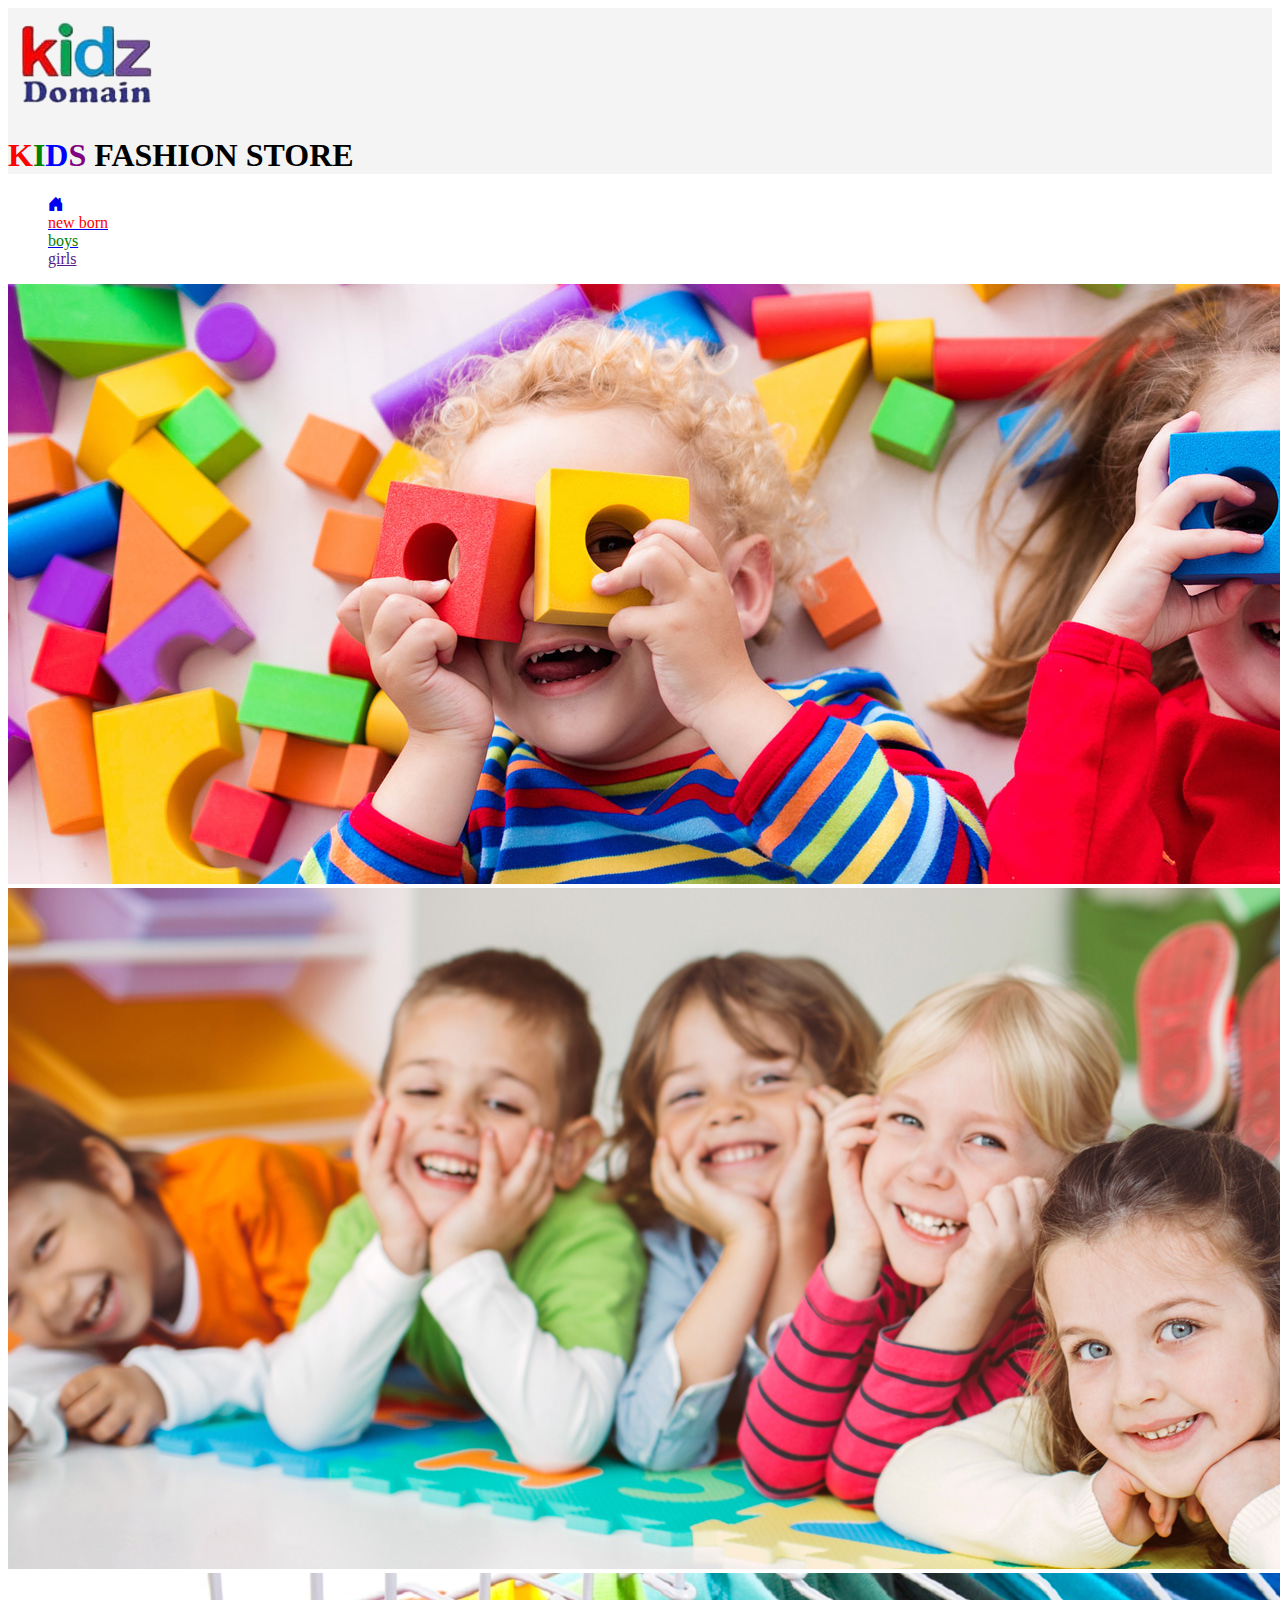
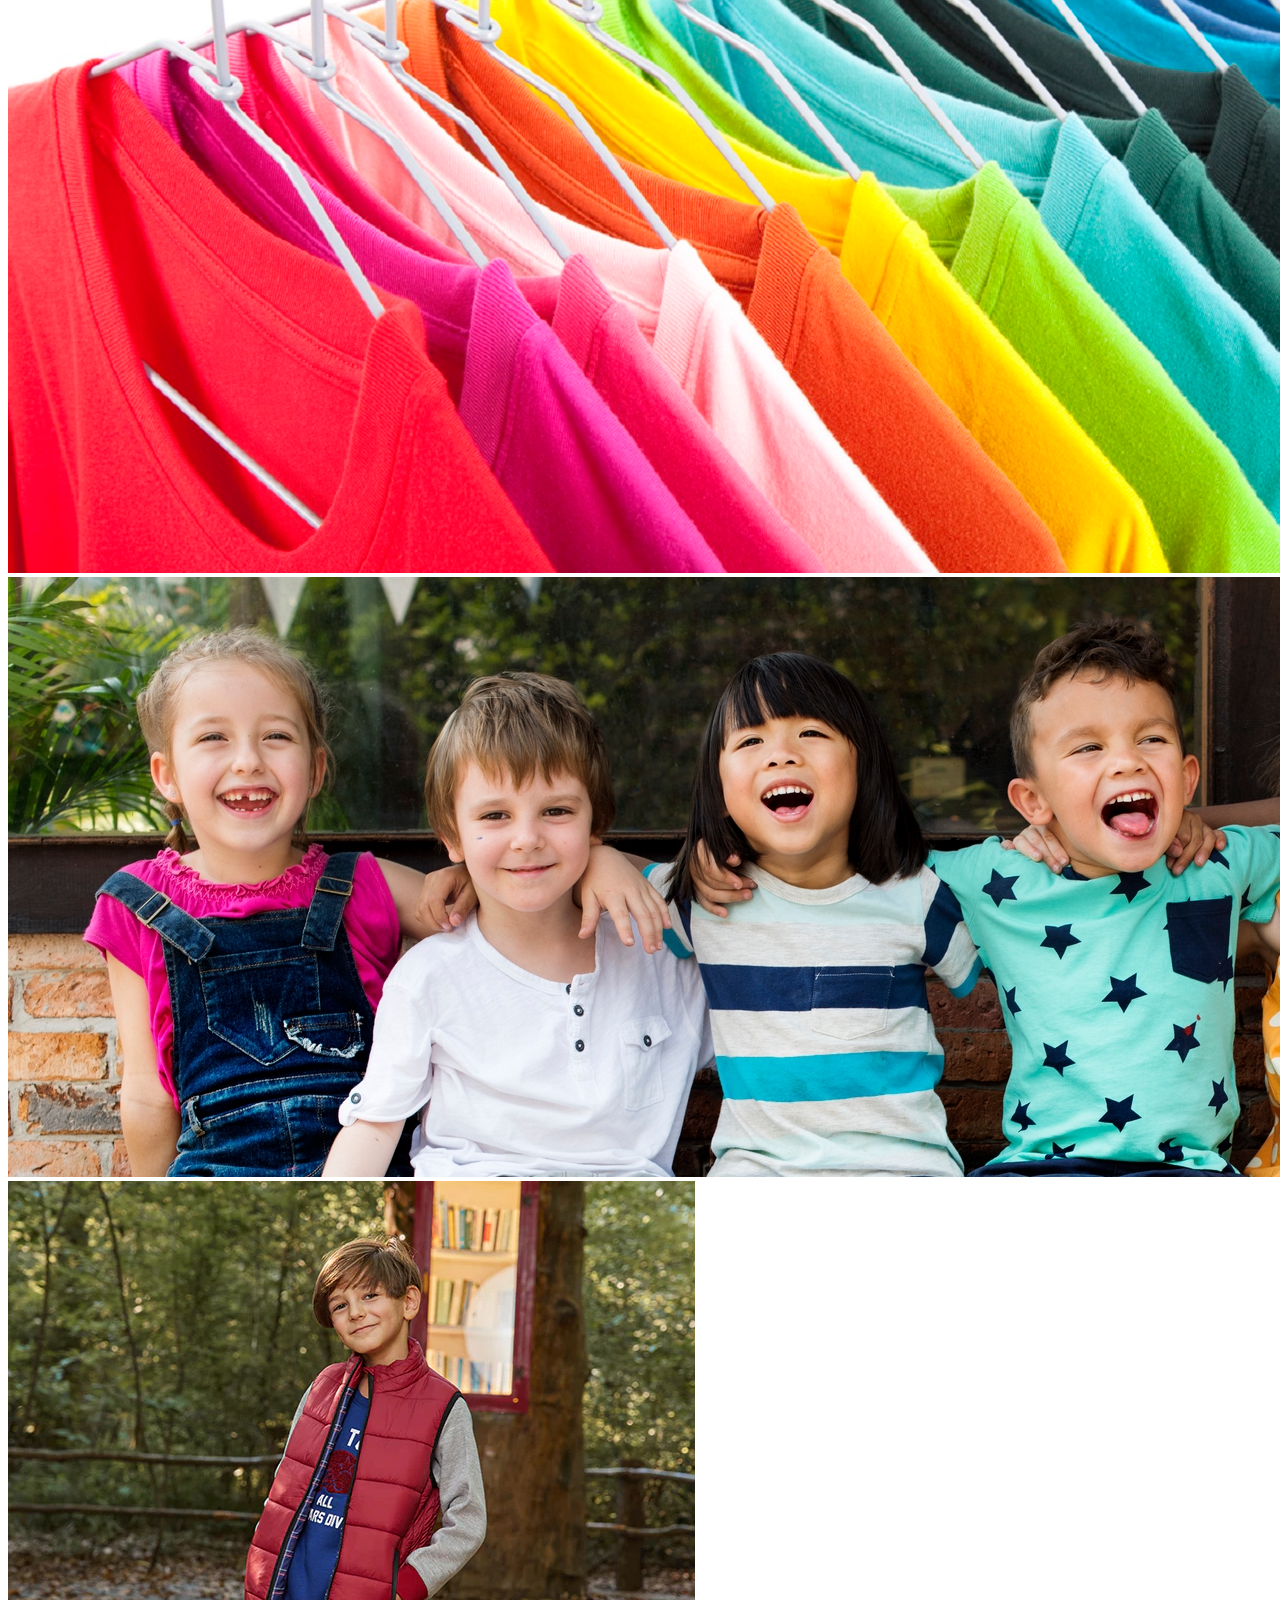
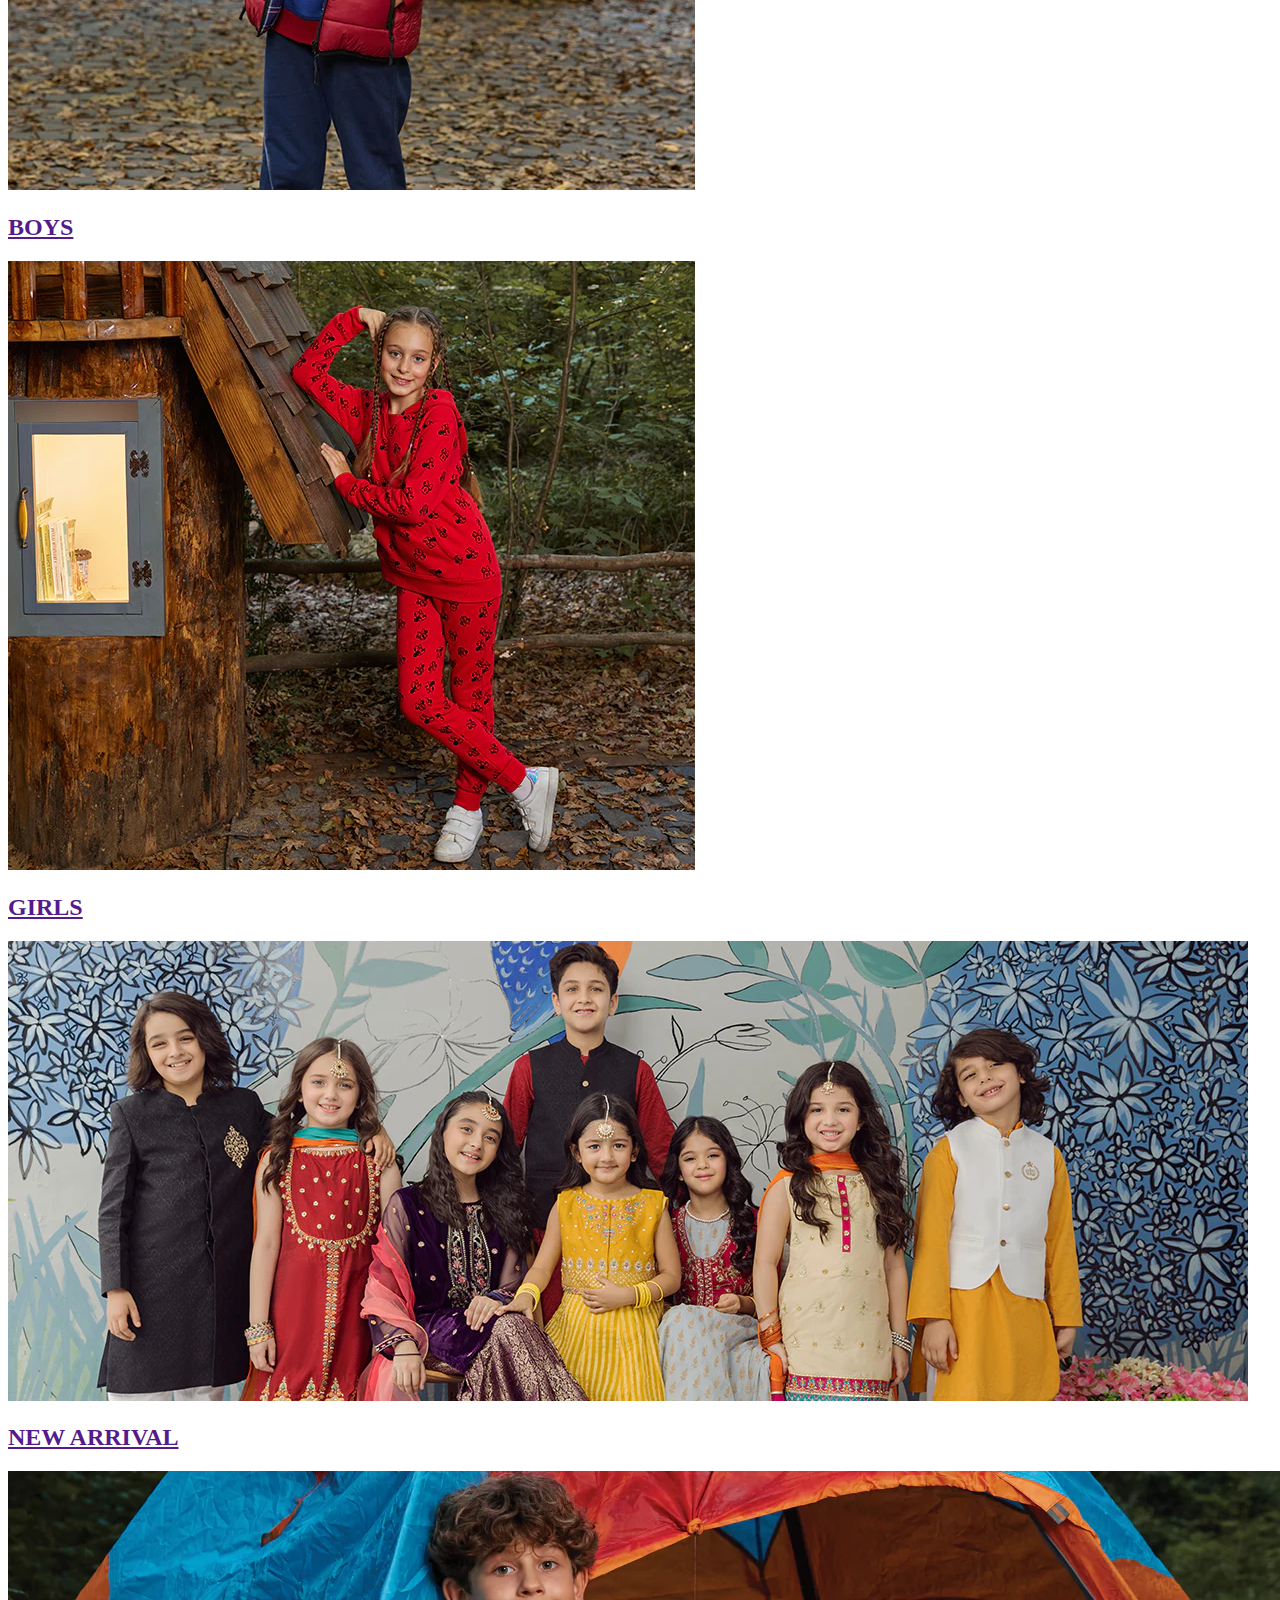
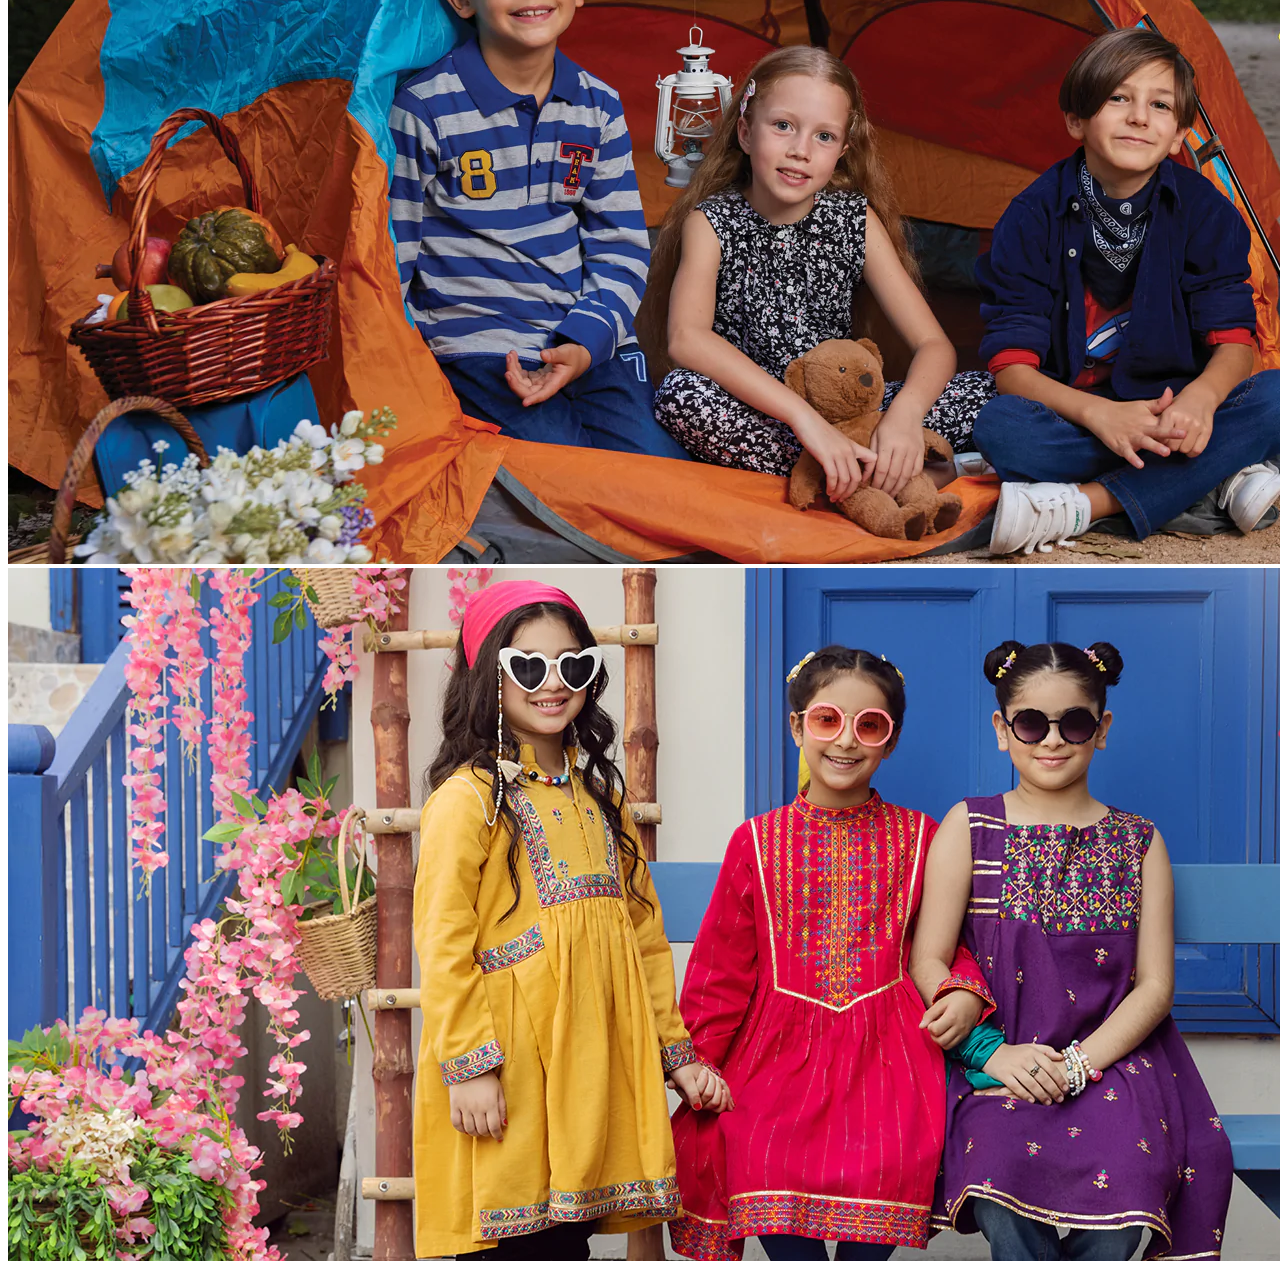
==== index.html @ cd7d347b "boys sec" ====
<!doctype html>
<html lang="en">
  <head>
    <meta charset="utf-8">
    <meta name="viewport" content="width=device-width, initial-scale=1">
    <link href="https://cdn.jsdelivr.net/npm/bootstrap@5.0.2/dist/css/bootstrap.min.css" rel="stylesheet" integrity="sha384-EVSTQN3/azprG1Anm3QDgpJLIm9Nao0Yz1ztcQTwFspd3yD65VohhpuuCOmLASjC" crossorigin="anonymous">
    <link rel="stylesheet" href="https://cdn.jsdelivr.net/npm/bootstrap-icons@1.9.1/font/bootstrap-icons.css">
    <link rel="stylesheet" href="./styles.css">
  </head>
  <body>
    <div class="site-wrapper">
        <div class="header">
            <div class="top-nav-bar">
                <div class="top-primary-nav d-flex align-items-center ps-2">
                    <div class="inner-nav-left w-50">
                        <img src="./img/kids domain.png" alt="">
                    </div> <!-- /.inner-nav-left -->
                    <div class="inner-nav-right w-50">
                       <h1 class="fw-bolder font-monospace text-end pe-3 d-none d-md-block"> <span style="color:red ;">K</span><span style="color:green ;">I</span><span style="color:blue;">D</span><span style="color:purple ;">S</span>      FASHION STORE</h1>
                    </div> <!-- /.inner-nav-right -->
                  </div> <!-- /.top-primary-nav -->  
            <div class="top-secondary-nav">
                <ul class="d-flex m-0 p-3 justify-content-center">
                   <li class="m-1 ps-3 text-uppercase"><a class="text-decoration-none fw-bolder fs-5" href="./index.html"> <i class="bi bi-house-door-fill text-dark"></i> </a></li>
                    <li class="m-1 ps-3 text-uppercase"><a class="text-decoration-none fw-bolder fs-5" href="./new born.html"><span style="color:red ;">new born</span></a></li>
                    <li class="m-1 ps-3 text-uppercase"><a class="text-decoration-none fw-bolder fs-5"href="./boys.html"><span style="color:green ;">boys</span></a></li>
                    <li class="m-1 ps-3 text-uppercase"><a class="text-decoration-none fw-bolder fs-5" href="">girls</a></li>
                </ul>
            </div> <!-- /.top-secondary-nav -->
        </div> <!-- /.top-nav-bar -->
        </div> <!-- /.header -->
        <main class="main">
            <section class="main-carousel-wrapper">
                <div id="carouselExampleIndicators" class="carousel slide" data-bs-ride="carousel">
                    <div class="carousel-inner">
                      <div class="carousel-item active">
                        <img src="./img/carousel img-4jpg.jpg" class="d-block w-100" alt="...">
                      </div>
                      <div class="carousel-item">
                        <img src="./img/carousel img-2.jpg" class="d-block w-100" alt="...">
                      </div>
                      <div class="carousel-item">
                        <img src="./img/carousel img-3.jpg" class="d-block w-100" alt="...">
                      </div>
                      <div class="carousel-item">
                        <img src="./img/carousel img-1.jpg" class="d-block w-100" alt="...">
                      </div>
                    </div>
                  </div>
            </section>  <!-- /.main-carousel-wrapper -->
            <section class="boys-girls">
                <div class="container">
                    <div class="row">
                        <div class="col-md-6 mt-4">
                            <a href="">
                                <div id="carouselExampleCaptions" class="carousel slide" data-bs-ride="carousel">
                                    <div class="carousel-inner">
                                      <div class="carousel-item active">
                                        <img src="./img/boy-main-model.webp" class="d-block w-100" alt="...">
                                        <div class="carousel-caption">
                                          <h2 class="fw-bolder">BOYS</h2>
                                          <p></p>
                                        </div>
                                      </div>
                                    </div>
                                  </div>
                            </a>
                        </div> <!-- /.col-md-6 -->
                        <div class="col-md-6 mt-4">
                            <a href="">
                                <div id="carouselExampleCaptions" class="carousel slide" data-bs-ride="carousel">
                                    <div class="carousel-inner">
                                      <div class="carousel-item active">
                                        <img src="./img/girl-main-model.webp" class="d-block w-100" alt="...">
                                        <div class="carousel-caption">
                                          <h2 class="fw-bolder">GIRLS</h2>
                                          <p></p>
                                        </div>
                                      </div>
                                    </div>
                                  </div>
                            </a>
                        </div> <!-- /.col-md-6 -->
                    </div> <!-- /.row -->
                </div> <!-- /.container -->
            </section> <!-- /.boys-girls -->
            <section class="new-arrival mt-4">
                <div class="container">
                    <a href="">
                        <div id="carouselExampleCaptions" class="carousel slide" data-bs-ride="carousel">
                            <div class="carousel-inner">
                              <div class="carousel-item active">
                                <img src="./img/new-arrival-main.webp" class="d-block w-100" alt="...">
                                <div class="carousel-caption ">
                                    <h2 class="fw-bolder">NEW ARRIVAL</h2>
                                  <p></p>
                                </div>
                              </div>
                              </div>
                            </div>
                          </div>
                    </a>
                </div><!-- /.container -->
            </section><!-- /.new-arrival -->
            <secction class="end-carousel">
                <div id="carouselExampleCaptions" class="carousel slide" data-bs-ride="carousel">
                    <div class="carousel-inner mt-4">
                      <div class="carousel-item active">
                        <img src="./img/carousel  img-4.webp" class="d-block w-100" alt="...">
                        <div class="carousel-caption d-none d-md-block">
                        </div>
                      </div>
                      <div class="carousel-item">
                        <img src="./img/carousel  img-5.webp" class="d-block w-100" alt="...">
                        <div class="carousel-caption d-none d-md-block">
                        </div>
                      </div>
                      </div>
                    </div>
                  </div>
            </secction><!-- /.end-carousel -->
        </main><!-- /.main -->
        <footer class="footer bg-secondary">
            <div class="container">
                <div class="row">
                    <div class="col-md-3">
                        
                    </div> <!-- /.col-md-3 -->

                </div> <!-- /.row -->
            </div> <!-- /.container -->
        </footer> <!-- /.footer -->
    </div><!-- /.site-wrapper -->
    <script src="https://cdn.jsdelivr.net/npm/bootstrap@5.0.2/dist/js/bootstrap.bundle.min.js" integrity="sha384-MrcW6ZMFYlzcLA8Nl+NtUVF0sA7MsXsP1UyJoMp4YLEuNSfAP+JcXn/tWtIaxVXM" crossorigin="anonymous"></script>
  </body>
</html>
---- styles.css ----
.top-nav-bar  .top-primary-nav{
    background-color: rgba(128, 128, 128, 0.089);
}
.top-nav-bar .top-secondary-nav ul {
   list-style-type: none;
}
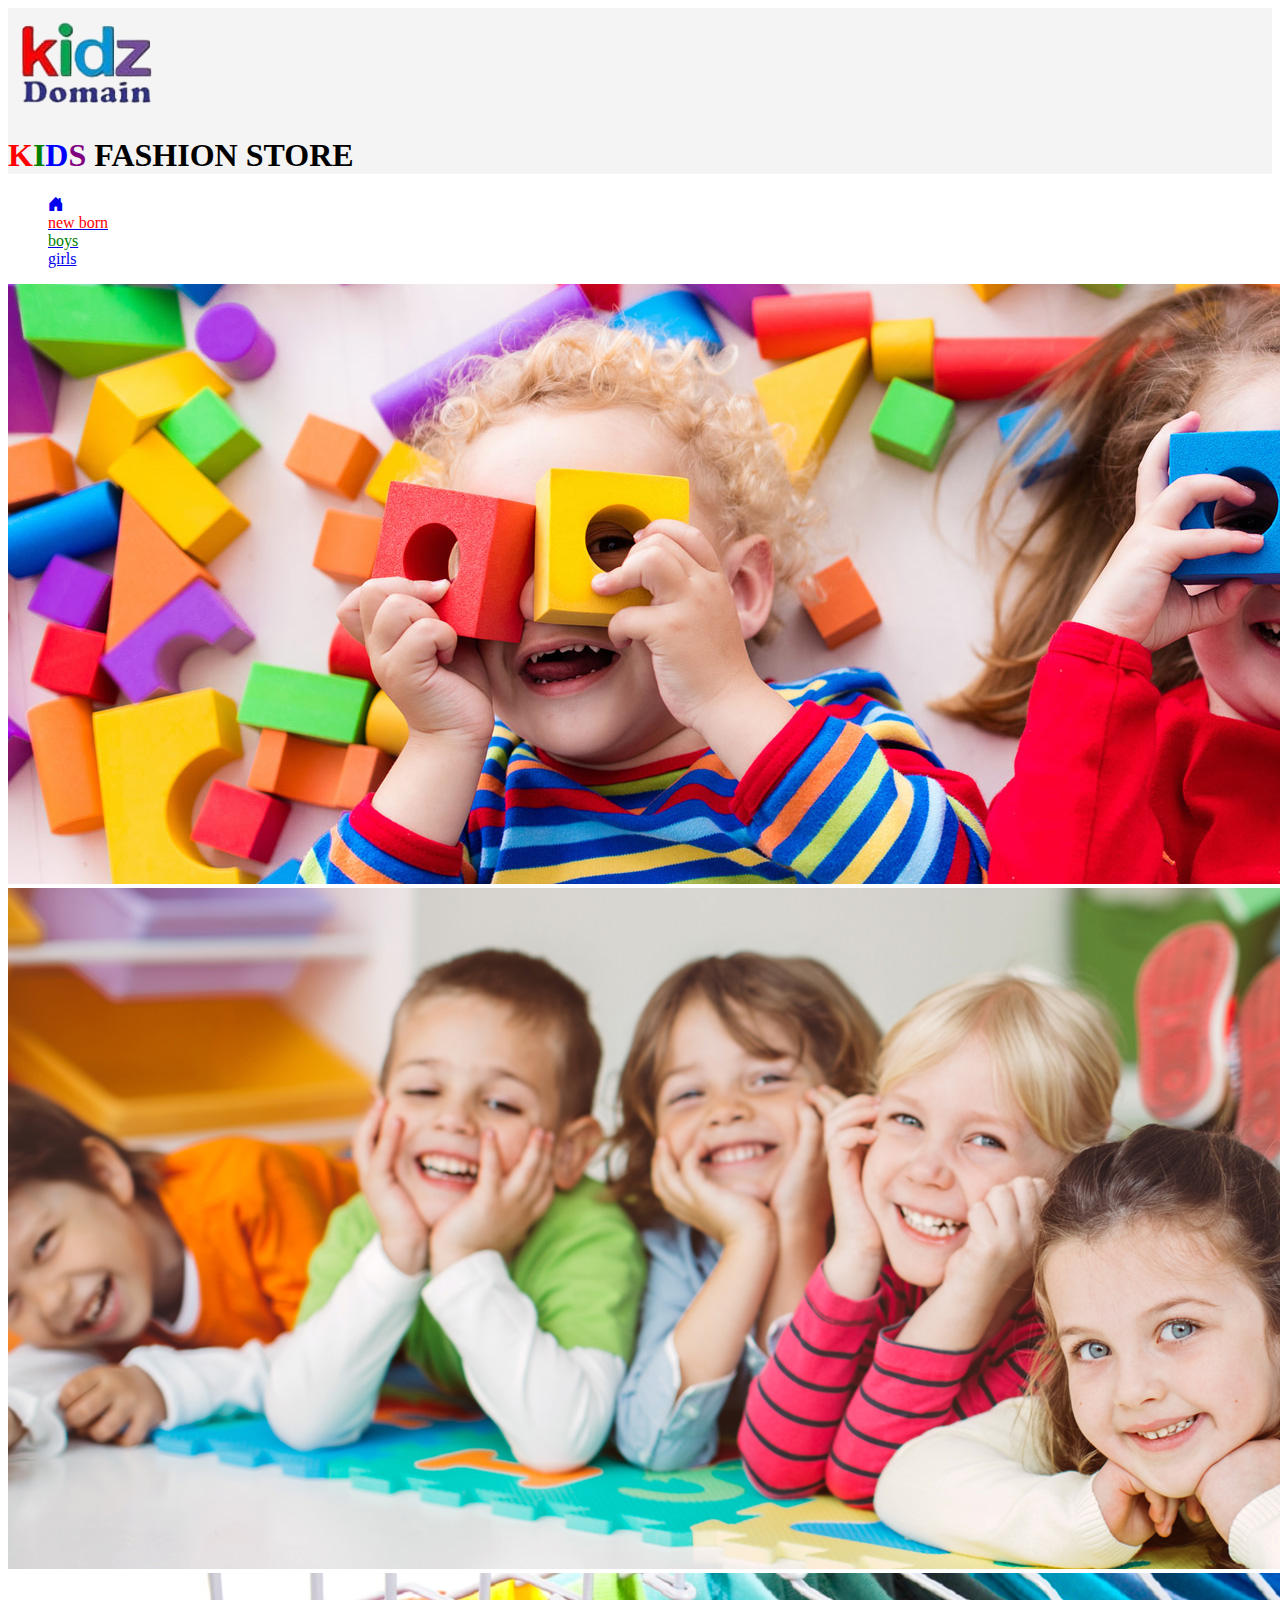
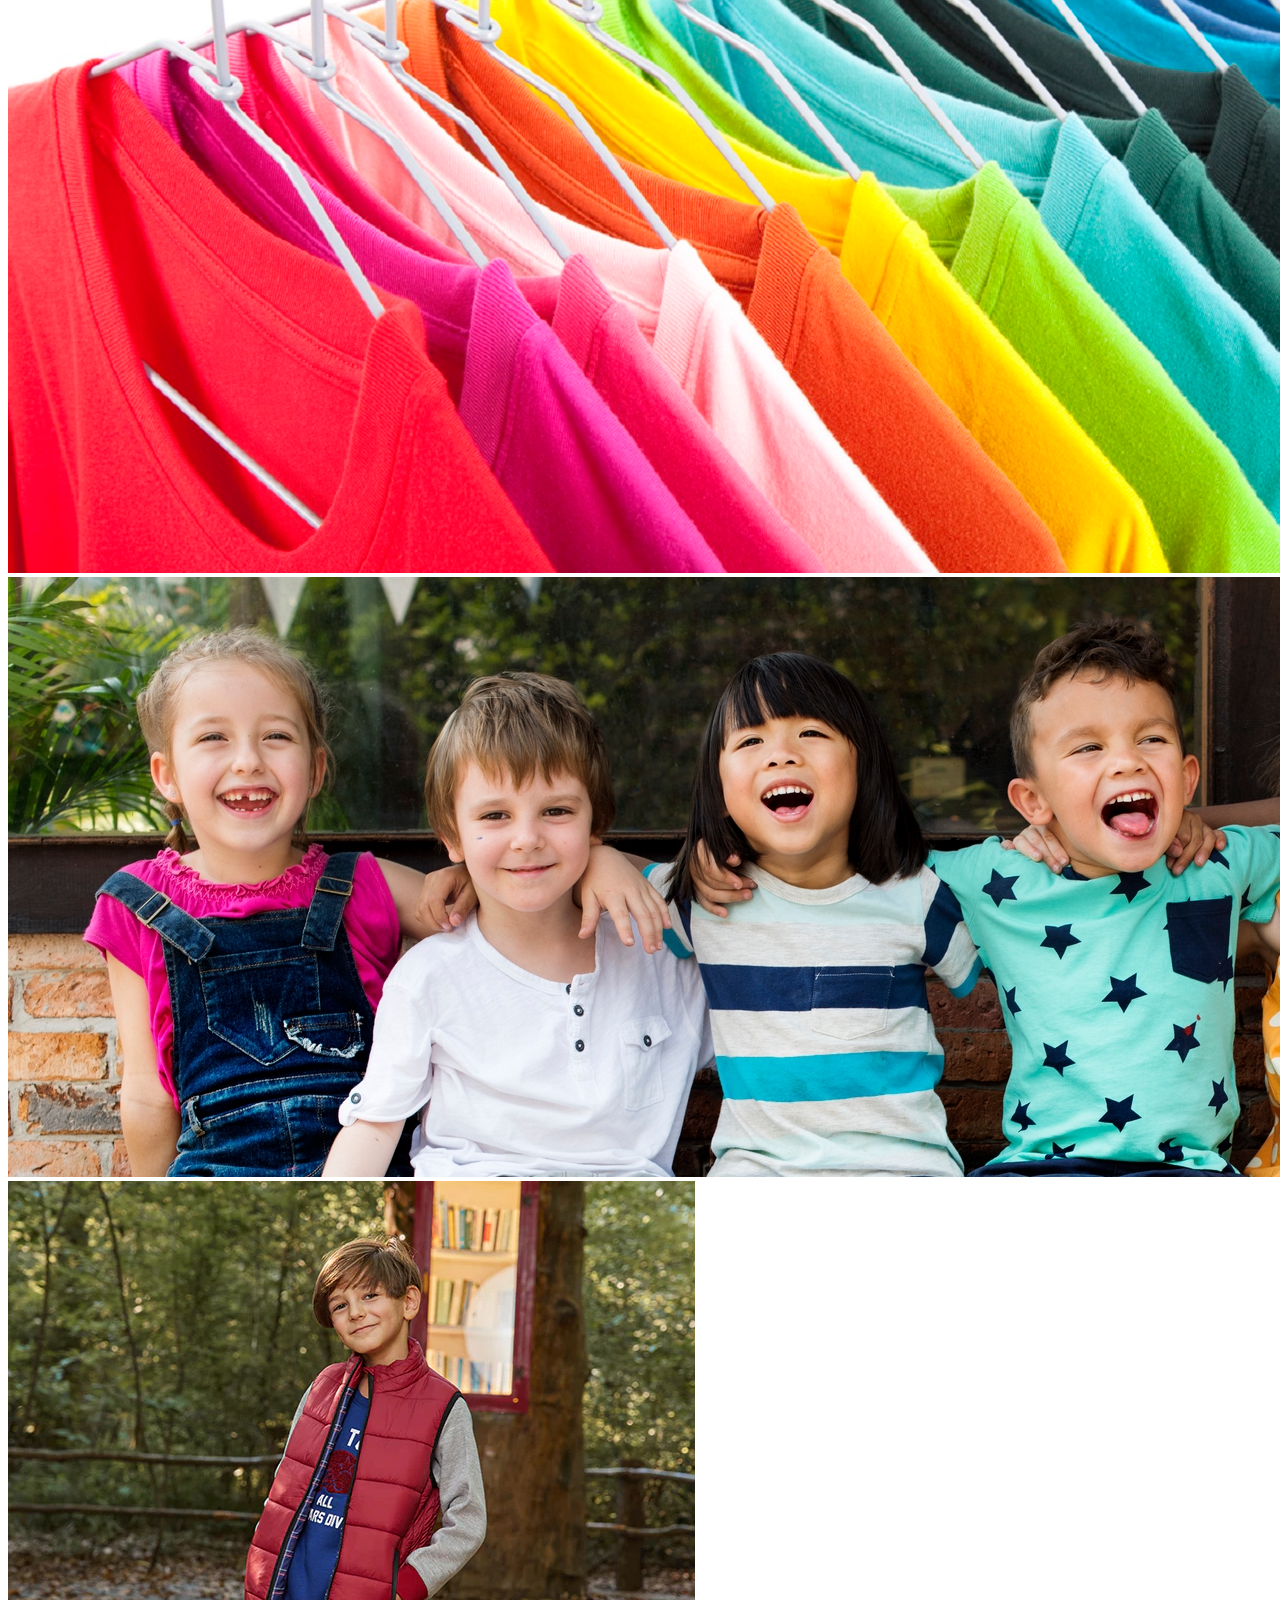
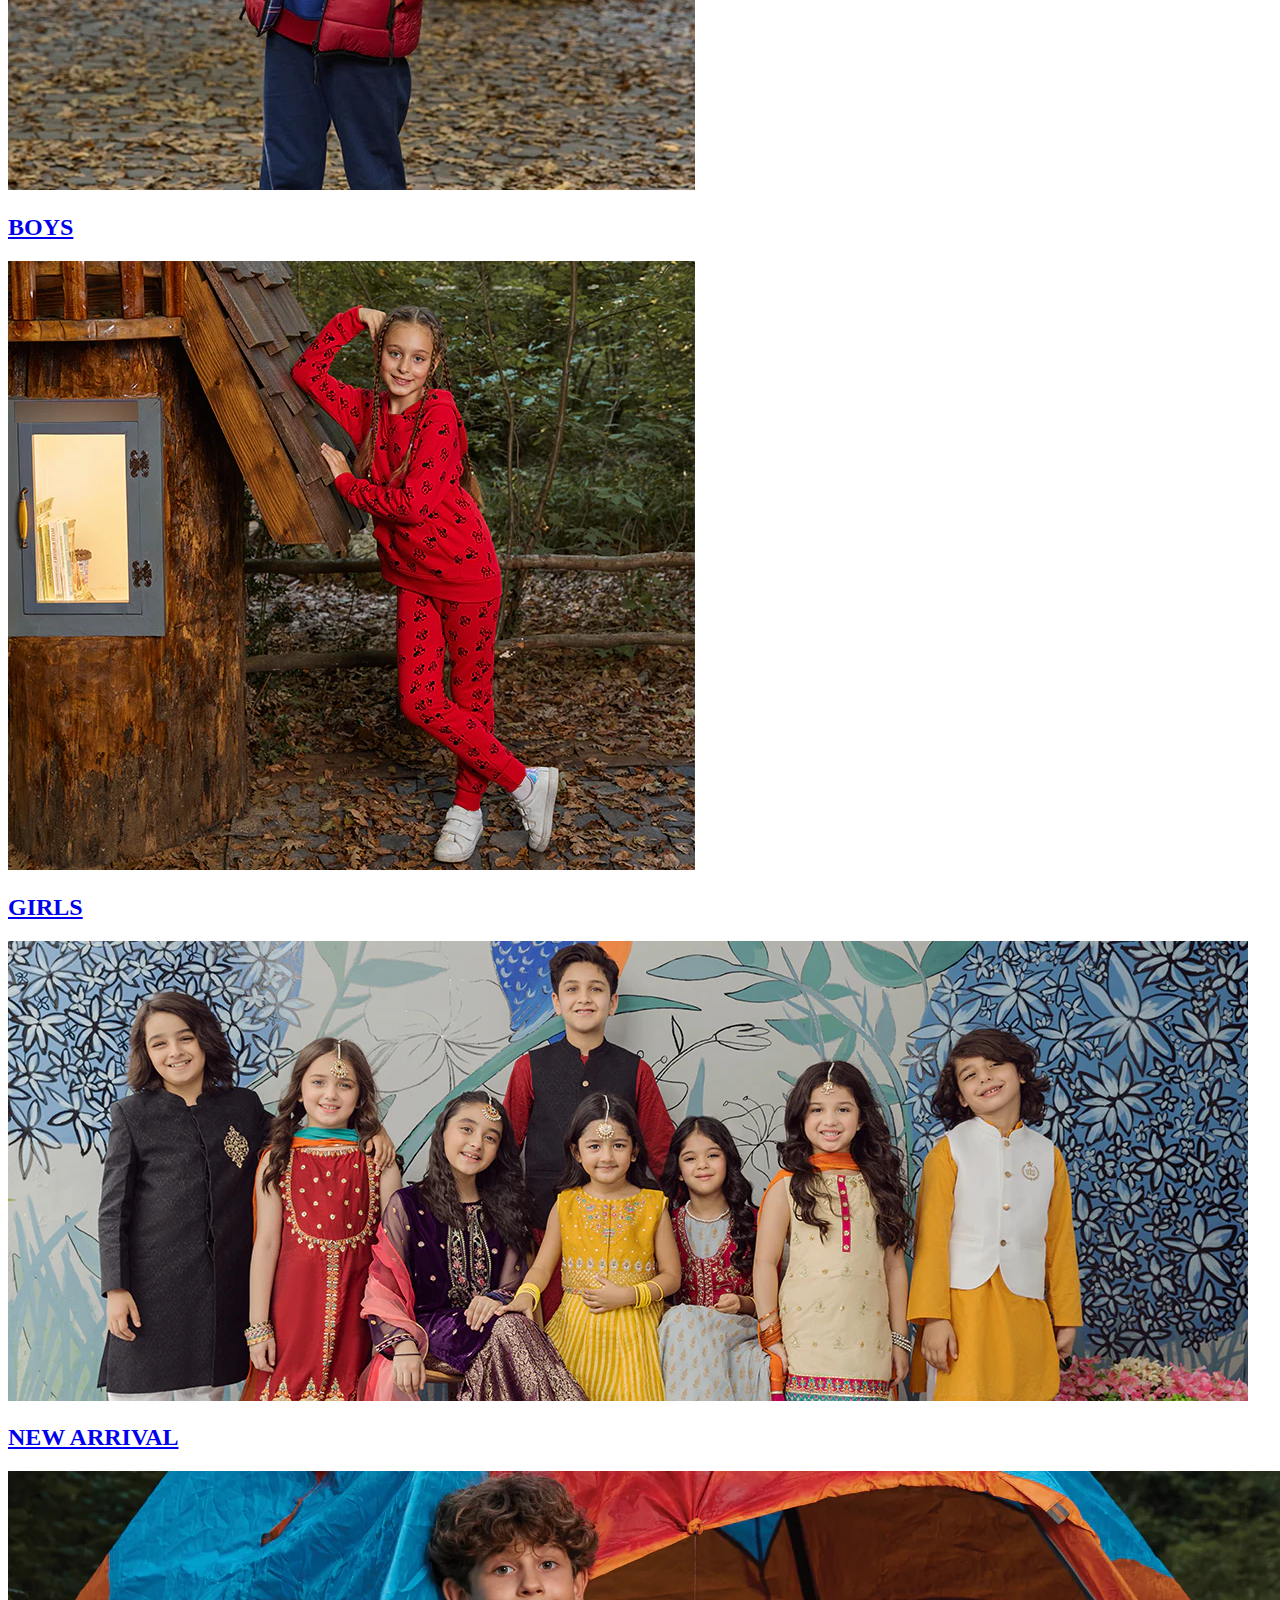
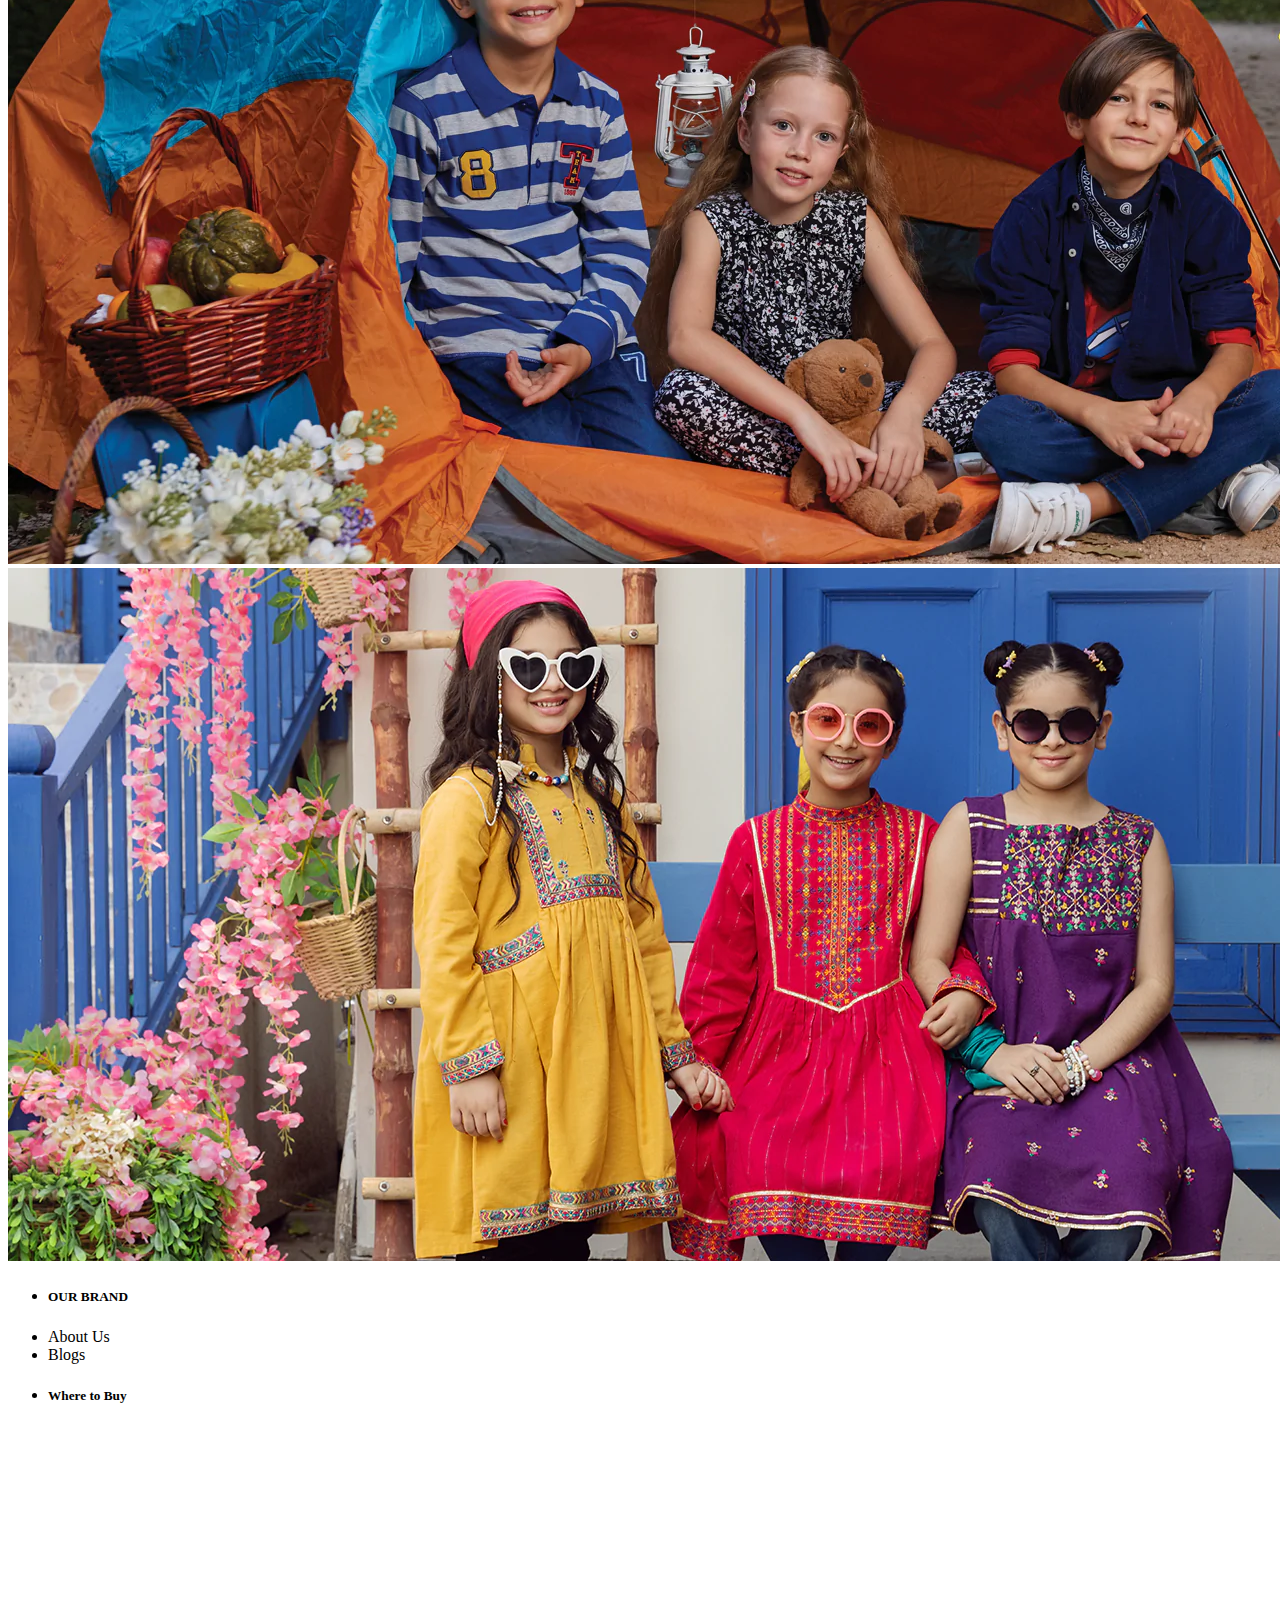
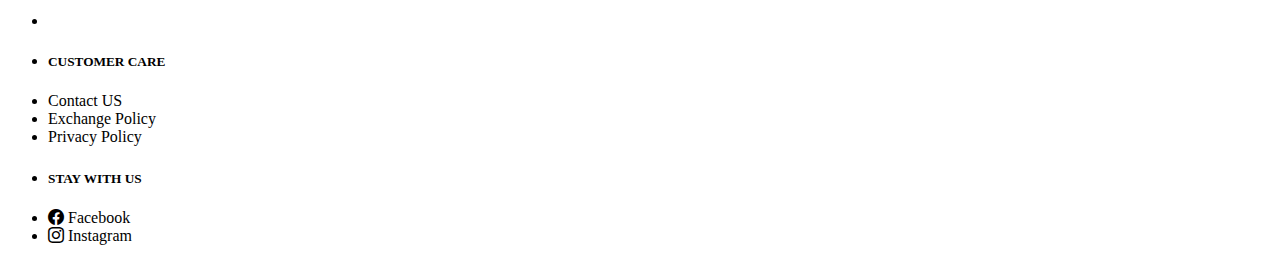
==== commit 01f3e236: "changes" ====
--- a/index.html
+++ b/index.html
@@ -24,7 +24,7 @@
                    <li class="m-1 ps-3 text-uppercase"><a class="text-decoration-none fw-bolder fs-5" href="./index.html"> <i class="bi bi-house-door-fill text-dark"></i> </a></li>
                     <li class="m-1 ps-3 text-uppercase"><a class="text-decoration-none fw-bolder fs-5" href="./new born.html"><span style="color:red ;">new born</span></a></li>
                     <li class="m-1 ps-3 text-uppercase"><a class="text-decoration-none fw-bolder fs-5"href="./boys.html"><span style="color:green ;">boys</span></a></li>
-                    <li class="m-1 ps-3 text-uppercase"><a class="text-decoration-none fw-bolder fs-5" href="">girls</a></li>
+                    <li class="m-1 ps-3 text-uppercase"><a class="text-decoration-none fw-bolder fs-5" href="./girls.html">girls</a></li>
                 </ul>
             </div> <!-- /.top-secondary-nav -->
         </div> <!-- /.top-nav-bar -->
@@ -52,7 +52,7 @@
                 <div class="container">
                     <div class="row">
                         <div class="col-md-6 mt-4">
-                            <a href="">
+                            <a href="./boys.html">
                                 <div id="carouselExampleCaptions" class="carousel slide" data-bs-ride="carousel">
                                     <div class="carousel-inner">
                                       <div class="carousel-item active">
@@ -67,7 +67,7 @@
                             </a>
                         </div> <!-- /.col-md-6 -->
                         <div class="col-md-6 mt-4">
-                            <a href="">
+                            <a href="./girls.html">
                                 <div id="carouselExampleCaptions" class="carousel slide" data-bs-ride="carousel">
                                     <div class="carousel-inner">
                                       <div class="carousel-item active">
@@ -86,7 +86,7 @@
             </section> <!-- /.boys-girls -->
             <section class="new-arrival mt-4">
                 <div class="container">
-                    <a href="">
+                    <a href="./new born.html">
                         <div id="carouselExampleCaptions" class="carousel slide" data-bs-ride="carousel">
                             <div class="carousel-inner">
                               <div class="carousel-item active">
@@ -120,13 +120,41 @@
                   </div>
             </secction><!-- /.end-carousel -->
         </main><!-- /.main -->
-        <footer class="footer bg-secondary">
+        <footer class="footer">
             <div class="container">
                 <div class="row">
                     <div class="col-md-3">
-                        
                     </div> <!-- /.col-md-3 -->
-
+                </div> <!-- /.row -->
+                <div class="row mt-5 mb-5">
+                  <div class="col-md-3 p-0">
+                    <ul class="list-group list-group-flush p-0 m-0">
+                      <li class="list-group-item border-bottom-0 p-0 pb-2"><h5 class="fw-bold p-0 m-0">OUR BRAND</h5></li>
+                      <li class="list-group-item border-bottom-0 p-0 pb-2">About Us</li>
+                      <li class="list-group-item border-bottom-0 p-0 pb-2">Blogs</li>
+                    </ul>
+                  </div><!-- /.col-md-3 -->
+                  <div class="col-md-3 p-0">
+                    <ul class="list-group list-group-flush p-0 m-0">
+                      <li class="list-group-item border-bottom-0 p-0 pb-2"><h5 class="fw-bold p-0 m-0">Where to Buy</h5></li>
+                      <li class="list-group-item border-bottom-0 p-0 pb-2"><iframe src=https://www.google.com/maps/embed?pb=!1m14!1m8!1m3!1d13297.414316599099!2d73.1419128!3d33.5701678!3m2!1i1024!2i768!4f13.1!3m3!1m2!1s0x0%3A0xdc4401425da08b80!2sKidz%20domain!5e0!3m2!1sen!2s!4v1666968610875!5m2!1sen!2s width="250" height="200" style="border:0;" allowfullscreen="" loading="lazy" referrerpolicy="no-referrer-when-downgrade">"frameborder="0"></iframe></li>
+                    </ul>
+                  </div><!-- /.col-md-3 -->
+                  <div class="col-md-3 p-0">
+                    <ul class="list-group list-group-flush p-0 m-0">
+                      <li class="list-group-item border-bottom-0 p-0 pb-2"><h5 class="fw-bold p-0 m-0">CUSTOMER CARE</h5></li>
+                     <li class="list-group-item border-bottom-0 p-0 pb-2">Contact US</li>
+                     <li class="list-group-item border-bottom-0 p-0 pb-2">Exchange Policy</li>
+                    <li class="list-group-item border-bottom-0 p-0 pb-2">Privacy Policy</li>
+                    </ul>
+                  </div><!-- /.col-md-3 -->
+                  <div class="col-md-3 p-0">
+                    <ul class="list-group list-group-flush p-0 m-0">
+                      <li class="list-group-item border-bottom-0 p-0 pb-2"><h5 class="fw-bold p-0 m-0">STAY WITH US</h5></li>
+                    <li class="list-group-item border-bottom-0 p-0 pb-2"><i class="bi bi-facebook"></i> Facebook</li>
+                      <li class="list-group-item border-bottom-0 p-0 pb-2"><i class="bi bi-instagram"></i> Instagram</li>
+                    </ul>
+                  </div><!-- /.col-md-3 -->
                 </div> <!-- /.row -->
             </div> <!-- /.container -->
         </footer> <!-- /.footer -->
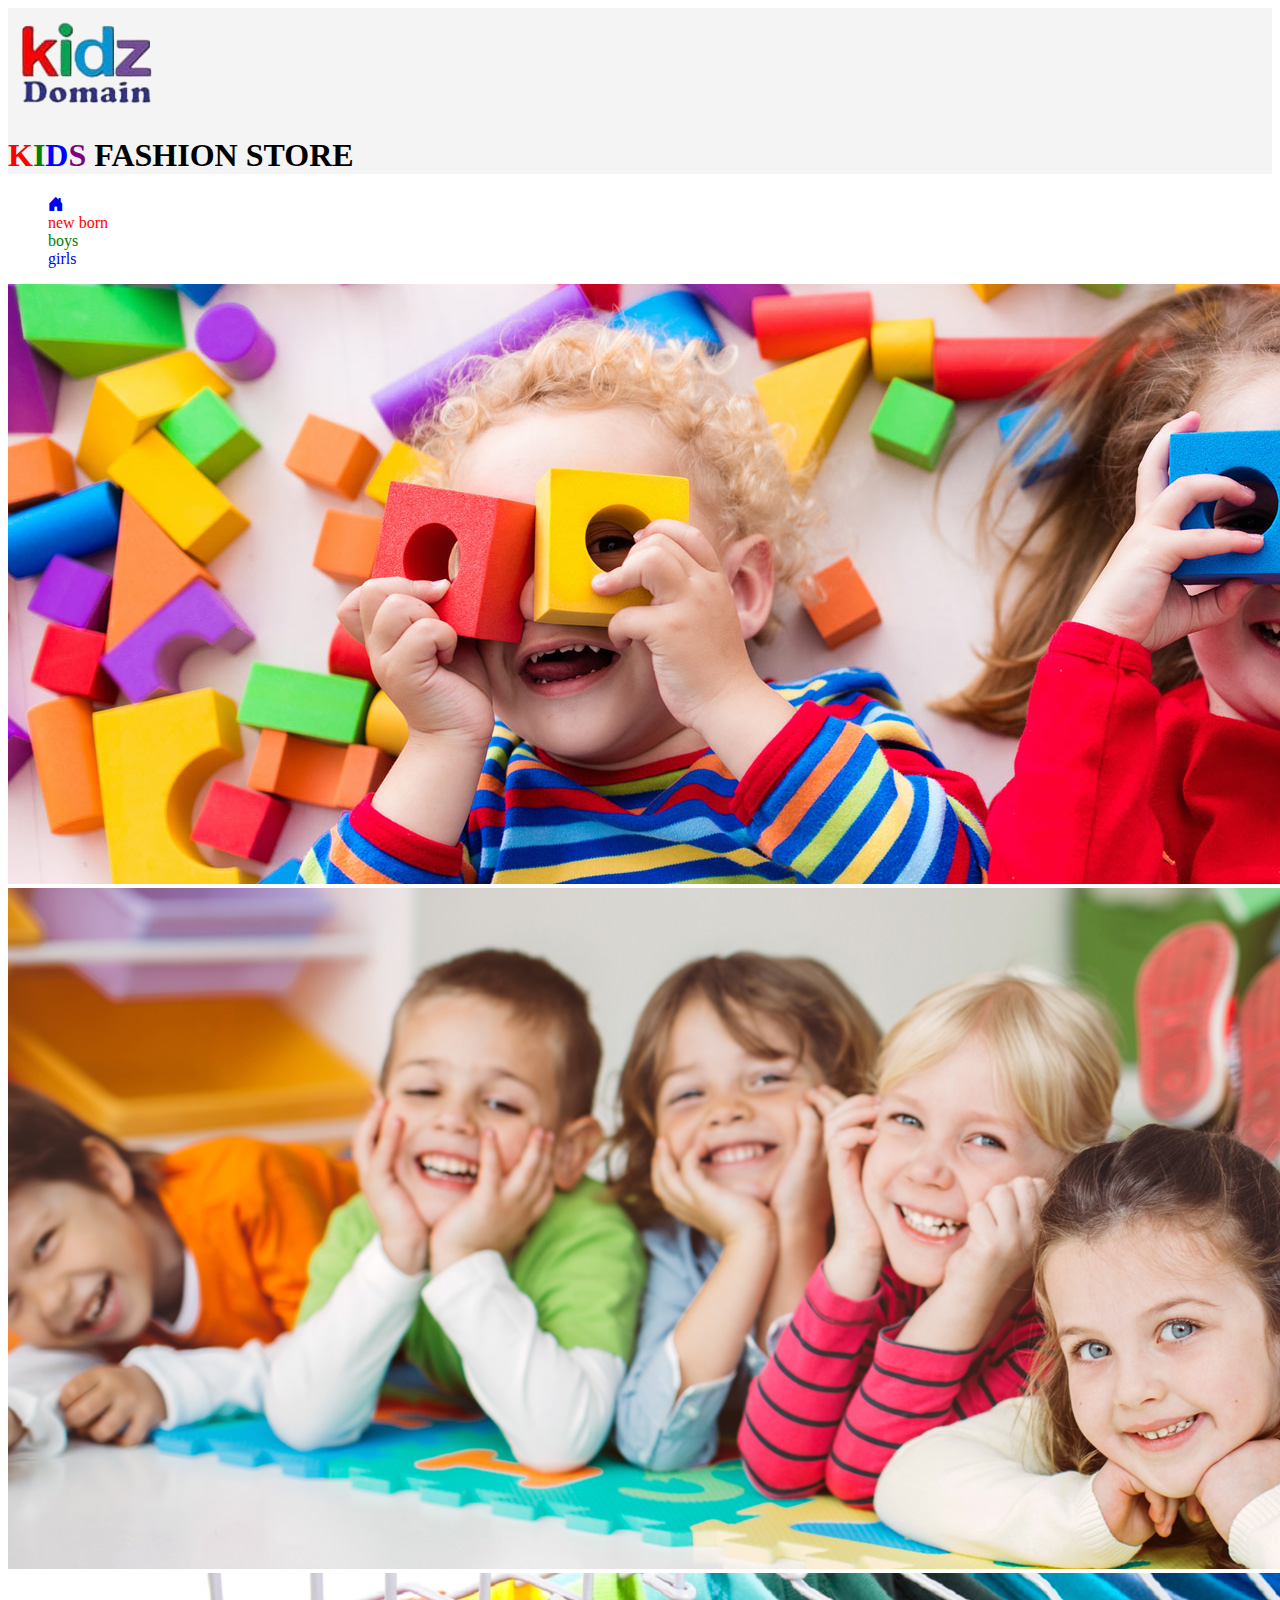
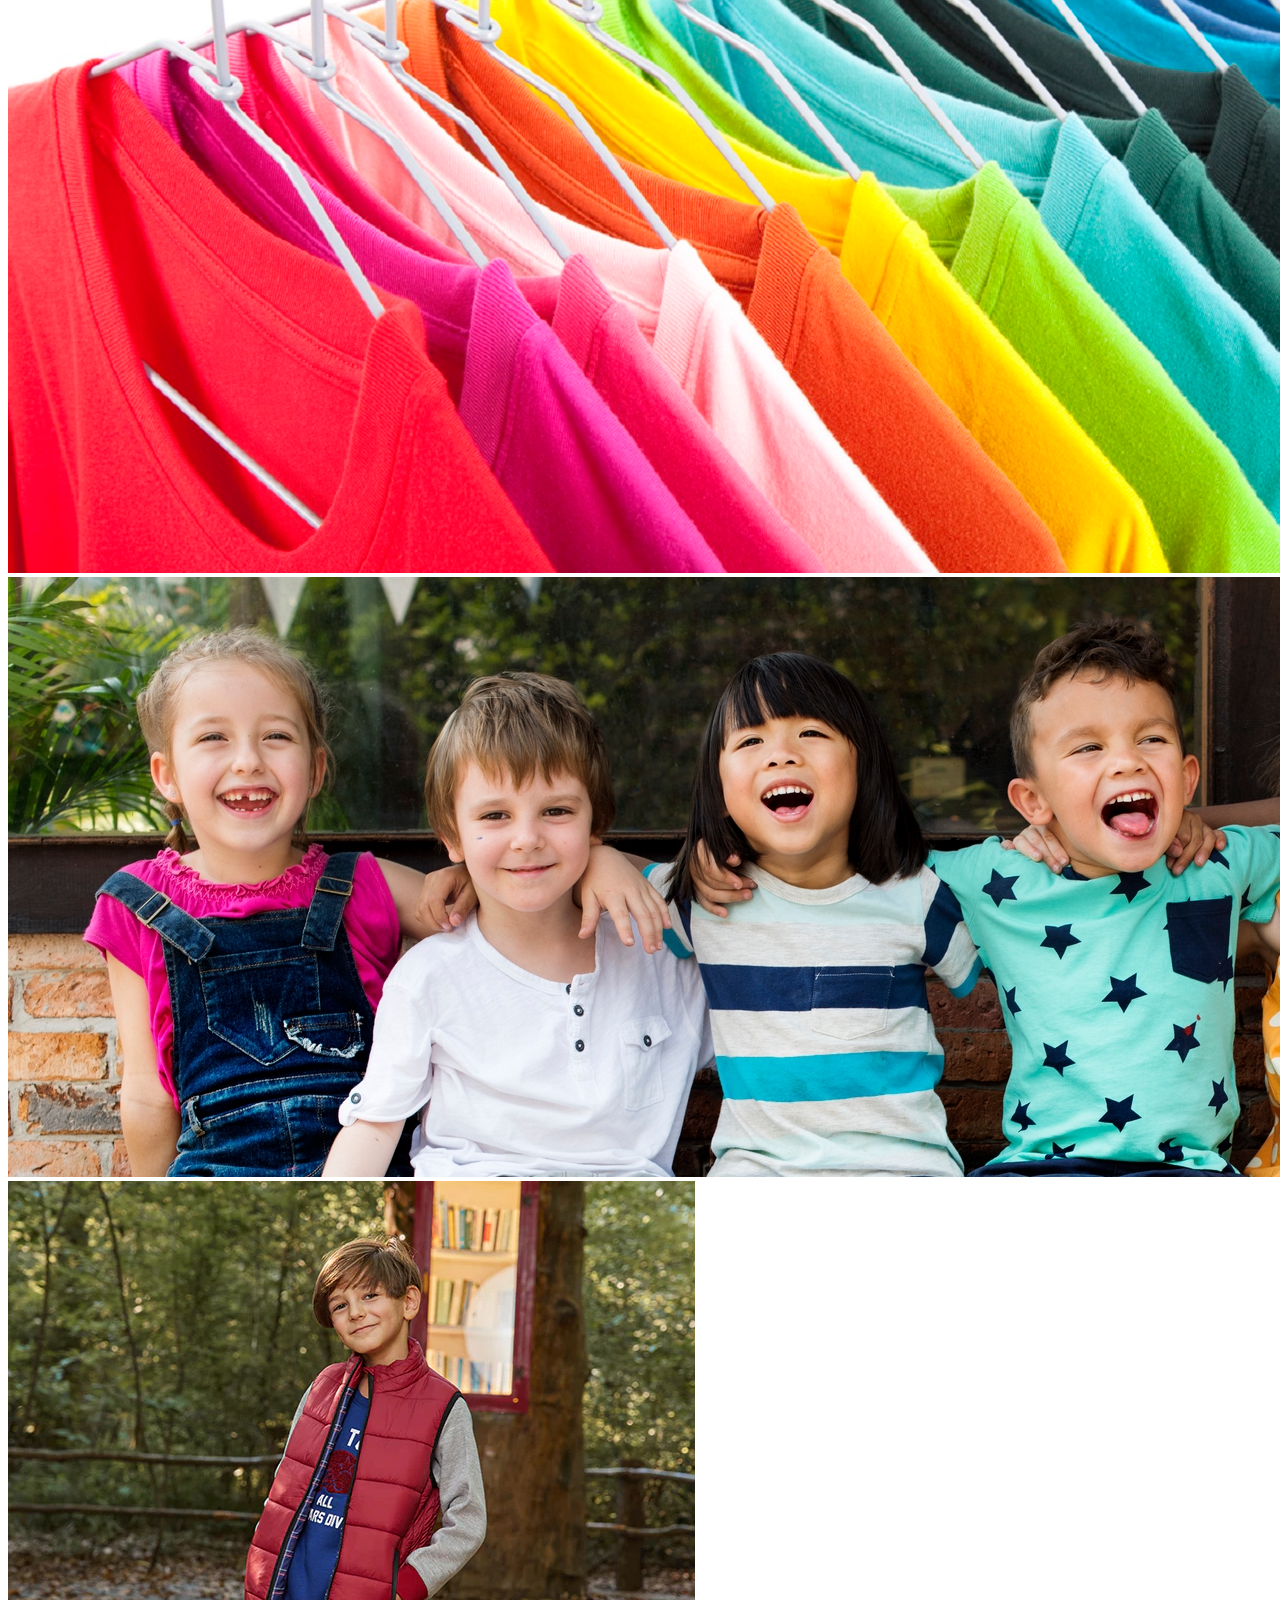
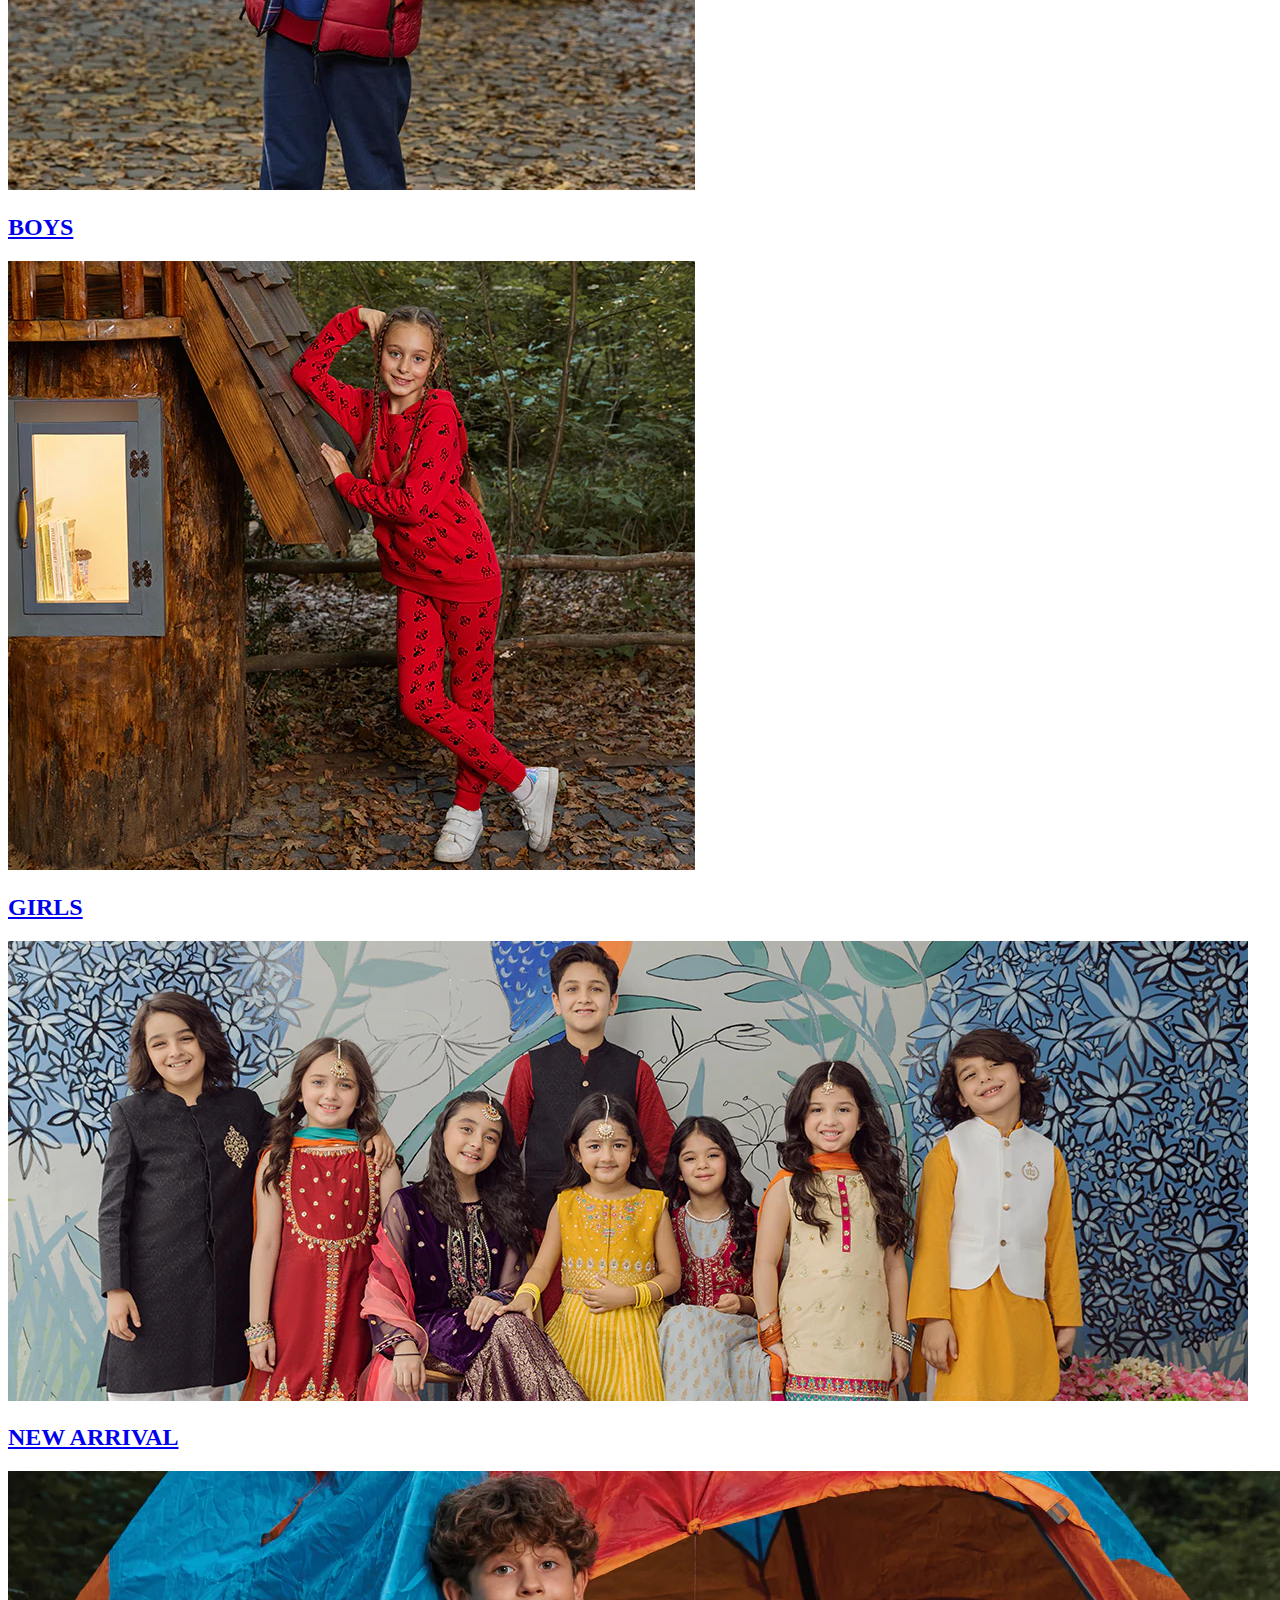
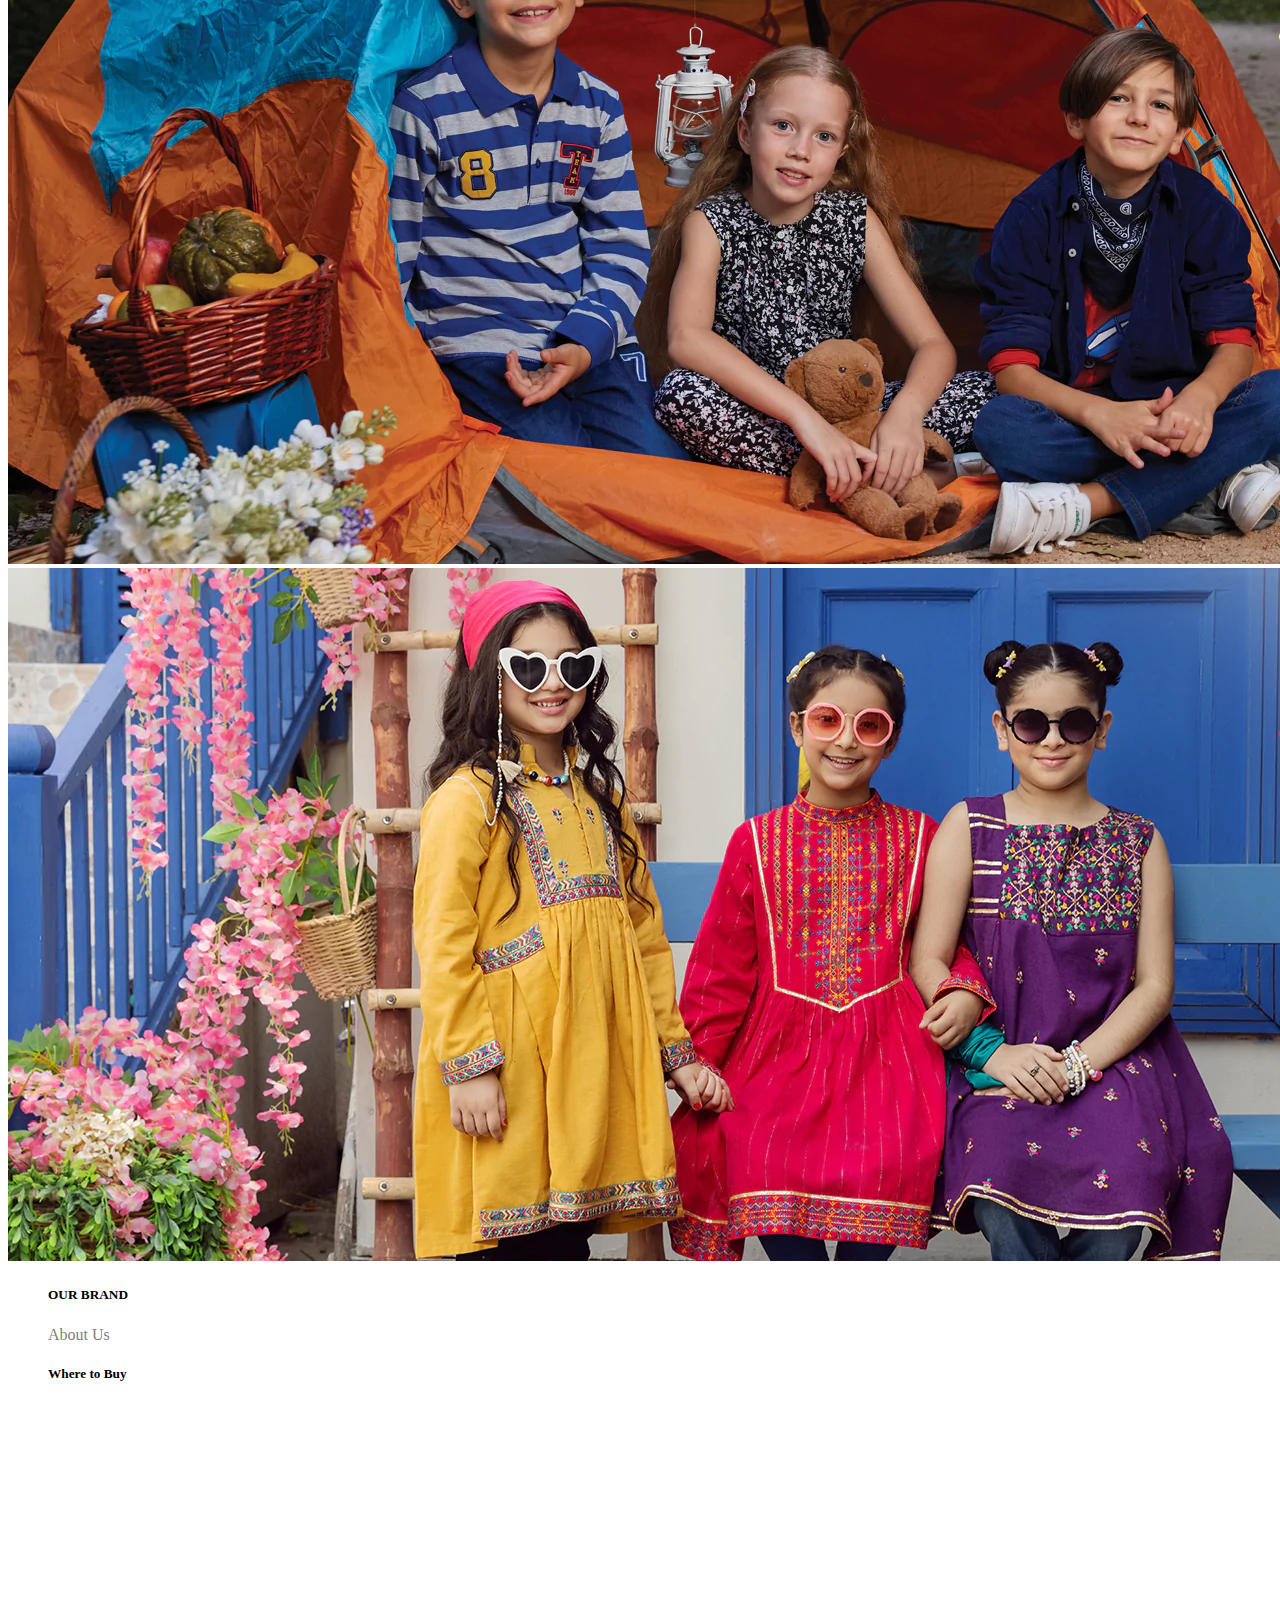
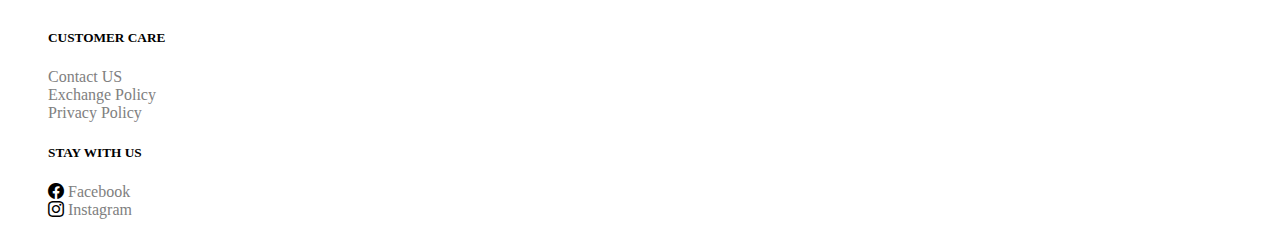
==== commit 51b97da1: "changes" ====
--- a/index.html
+++ b/index.html
@@ -122,37 +122,32 @@
         </main><!-- /.main -->
         <footer class="footer">
             <div class="container">
-                <div class="row">
-                    <div class="col-md-3">
-                    </div> <!-- /.col-md-3 -->
-                </div> <!-- /.row -->
                 <div class="row mt-5 mb-5">
                   <div class="col-md-3 p-0">
-                    <ul class="list-group list-group-flush p-0 m-0">
-                      <li class="list-group-item border-bottom-0 p-0 pb-2"><h5 class="fw-bold p-0 m-0">OUR BRAND</h5></li>
-                      <li class="list-group-item border-bottom-0 p-0 pb-2">About Us</li>
-                      <li class="list-group-item border-bottom-0 p-0 pb-2">Blogs</li>
+                    <ul class="p-0 m-0">
+                      <li class=" border-bottom-0 p-0 pb-2"><h5 class="fw-bold p-0 m-0">OUR BRAND</h5></li>
+                      <li class=" border-bottom-0 p-0 pb-2"><a href="">About Us</a></li>
                     </ul>
                   </div><!-- /.col-md-3 -->
                   <div class="col-md-3 p-0">
                     <ul class="list-group list-group-flush p-0 m-0">
                       <li class="list-group-item border-bottom-0 p-0 pb-2"><h5 class="fw-bold p-0 m-0">Where to Buy</h5></li>
-                      <li class="list-group-item border-bottom-0 p-0 pb-2"><iframe src=https://www.google.com/maps/embed?pb=!1m14!1m8!1m3!1d13297.414316599099!2d73.1419128!3d33.5701678!3m2!1i1024!2i768!4f13.1!3m3!1m2!1s0x0%3A0xdc4401425da08b80!2sKidz%20domain!5e0!3m2!1sen!2s!4v1666968610875!5m2!1sen!2s width="250" height="200" style="border:0;" allowfullscreen="" loading="lazy" referrerpolicy="no-referrer-when-downgrade">"frameborder="0"></iframe></li>
+                      <li class="list-group-item border-bottom-0 p-0 pb-2"><iframe src="https://www.google.com/maps/embed?pb=!1m14!1m8!1m3!1d207.7719761721087!2d73.14187205784174!3d33.57021871210466!3m2!1i1024!2i768!4f13.1!3m3!1m2!1s0x0%3A0xdc4401425da08b80!2sKidz%20domain!5e0!3m2!1sen!2sus!4v1666969985223!5m2!1sen!2sus" width="250" height="200" style="border:0;" allowfullscreen="" loading="lazy" referrerpolicy="no-referrer-when-downgrade"></iframe></li>
                     </ul>
                   </div><!-- /.col-md-3 -->
                   <div class="col-md-3 p-0">
-                    <ul class="list-group list-group-flush p-0 m-0">
-                      <li class="list-group-item border-bottom-0 p-0 pb-2"><h5 class="fw-bold p-0 m-0">CUSTOMER CARE</h5></li>
-                     <li class="list-group-item border-bottom-0 p-0 pb-2">Contact US</li>
-                     <li class="list-group-item border-bottom-0 p-0 pb-2">Exchange Policy</li>
-                    <li class="list-group-item border-bottom-0 p-0 pb-2">Privacy Policy</li>
+                    <ul class=" p-0 m-0">
+                      <li class=" border-bottom-0 p-0 pb-2"><h5 class="fw-bold p-0 m-0">CUSTOMER CARE</h5></li>
+                     <li class=" border-bottom-0 p-0 pb-2"><a href="">Contact US</a></li>
+                     <li class=" border-bottom-0 p-0 pb-2"><a href="">Exchange Policy</a></li>
+                    <li class=" border-bottom-0 p-0 pb-2"><a href="">Privacy Policy</a></li>
                     </ul>
                   </div><!-- /.col-md-3 -->
                   <div class="col-md-3 p-0">
-                    <ul class="list-group list-group-flush p-0 m-0">
-                      <li class="list-group-item border-bottom-0 p-0 pb-2"><h5 class="fw-bold p-0 m-0">STAY WITH US</h5></li>
-                    <li class="list-group-item border-bottom-0 p-0 pb-2"><i class="bi bi-facebook"></i> Facebook</li>
-                      <li class="list-group-item border-bottom-0 p-0 pb-2"><i class="bi bi-instagram"></i> Instagram</li>
+                    <ul class=" p-0 m-0">
+                      <li class=" border-bottom-0 p-0 pb-2"><h5 class="fw-bold p-0 m-0">STAY WITH US</h5></li>
+                      <li class=" border-bottom-0 p-0 pb-2"><i class="bi bi-facebook"></i> <a href="https://www.facebook.com/kidzdomain/">Facebook</a></li>
+                      <li class=" border-bottom-0 p-0 pb-2"><i class="bi bi-instagram"></i> <a href="">Instagram</a></li>
                     </ul>
                   </div><!-- /.col-md-3 -->
                 </div> <!-- /.row -->
--- a/styles.css
+++ b/styles.css
@@ -4,4 +4,16 @@
 }
 .top-nav-bar .top-secondary-nav ul {
    list-style-type: none;
-}+}
+
+.top-nav-bar .top-secondary-nav a {
+    text-decoration: none;
+ }
+ .footer ul li{
+    list-style-type: none;
+
+ } 
+ .footer ul li a{
+text-decoration: none;
+color: grey;
+ }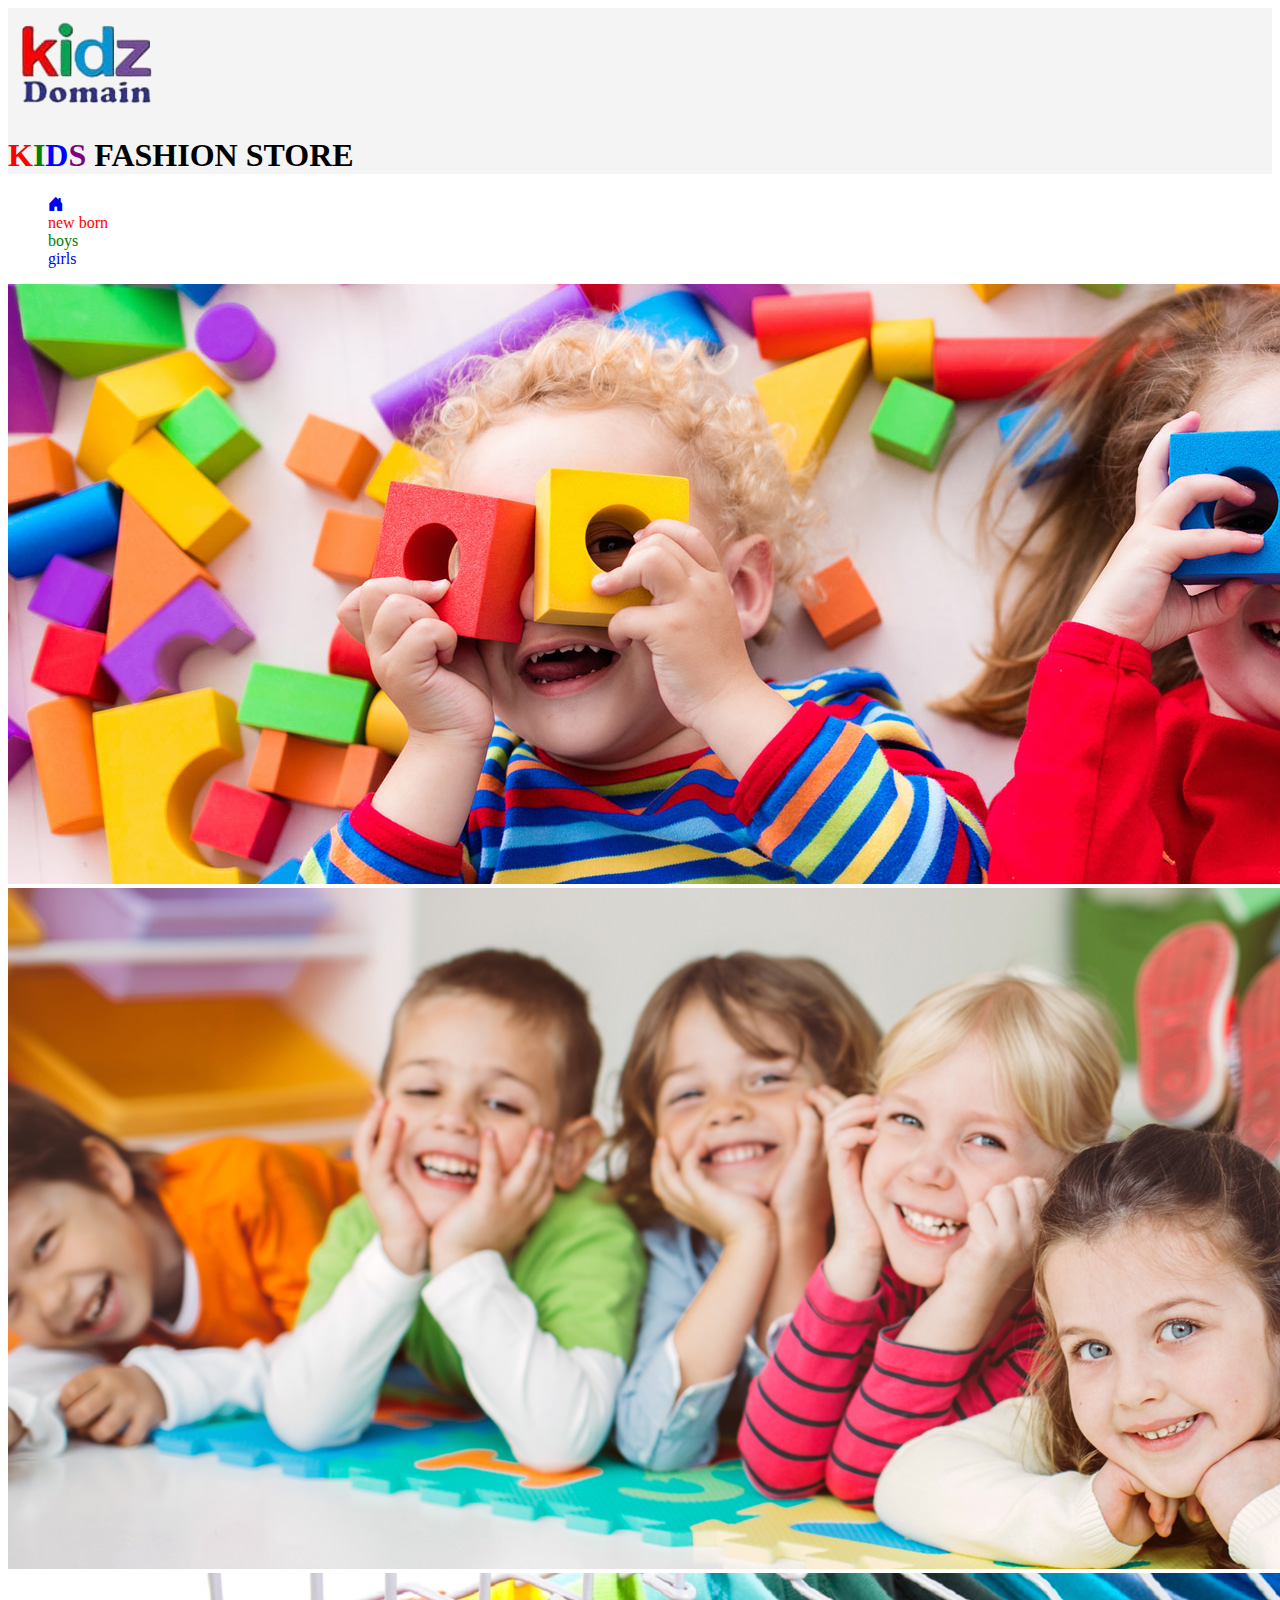
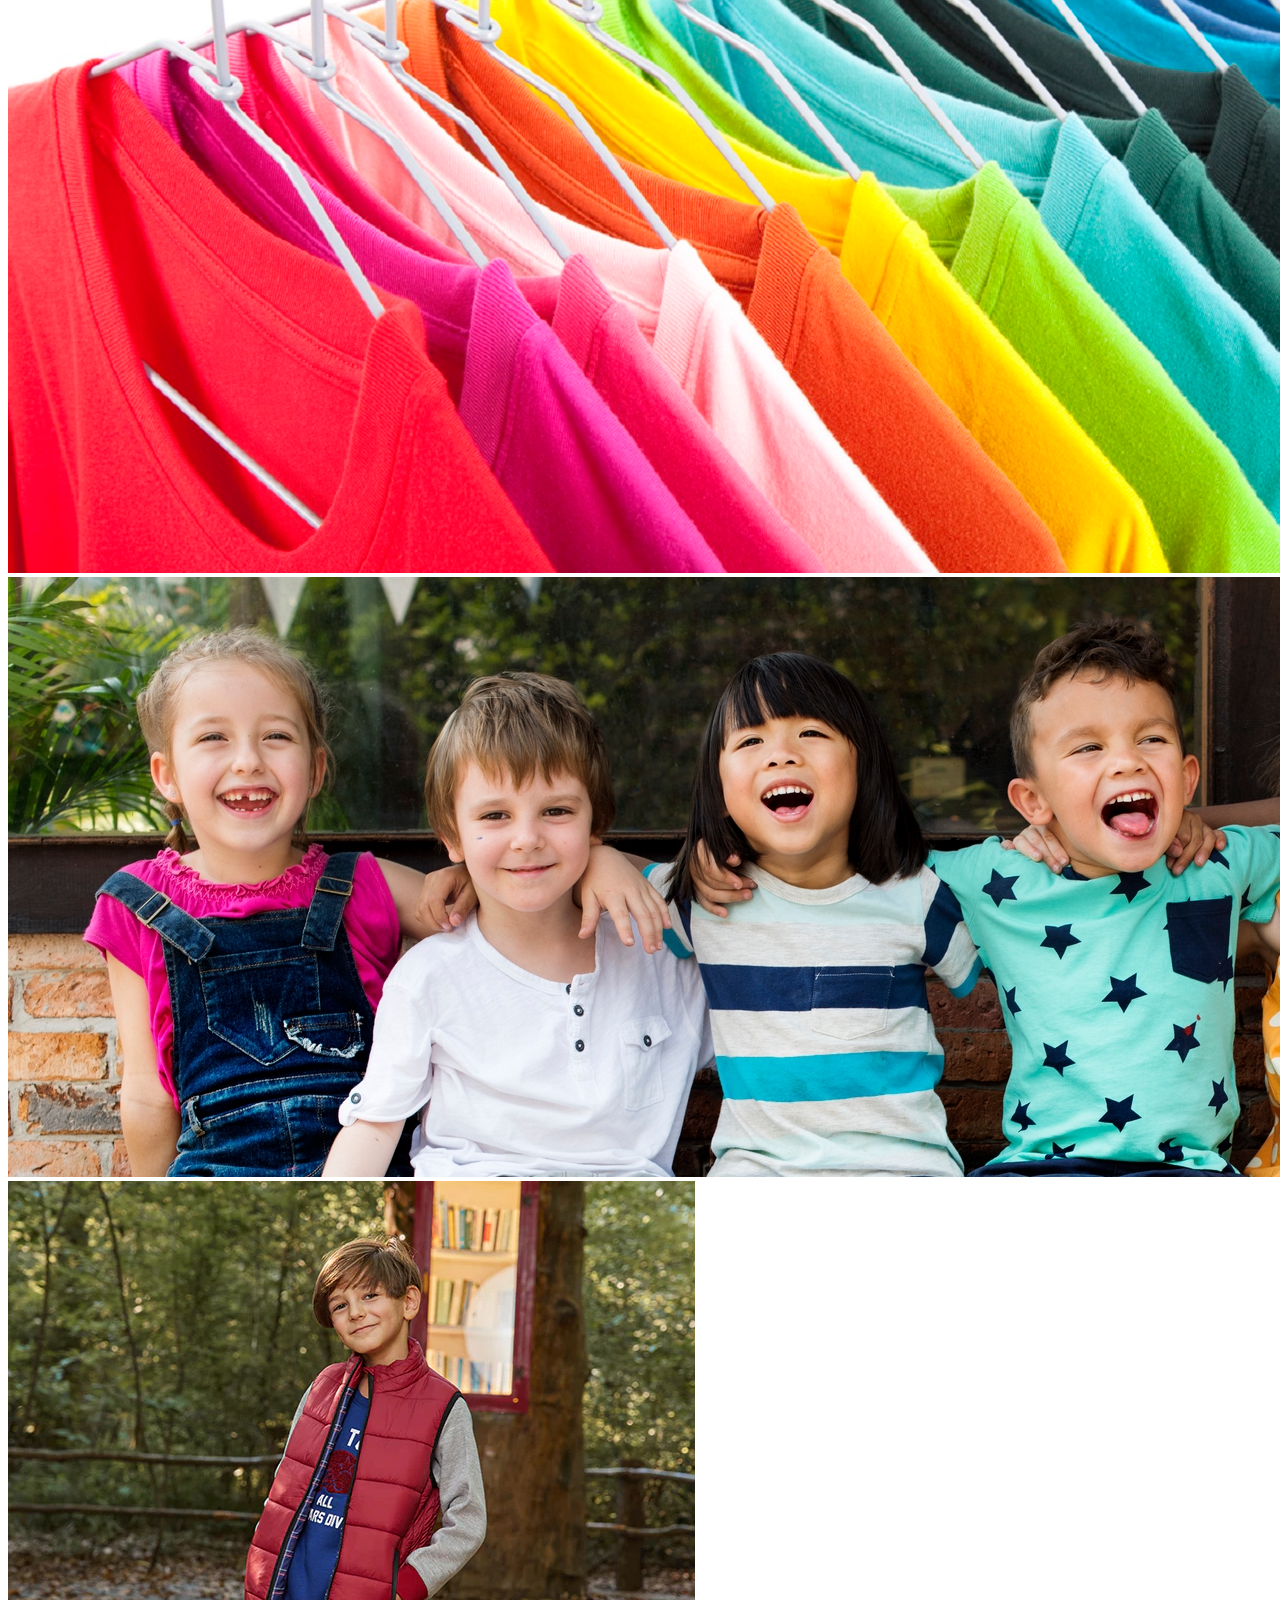
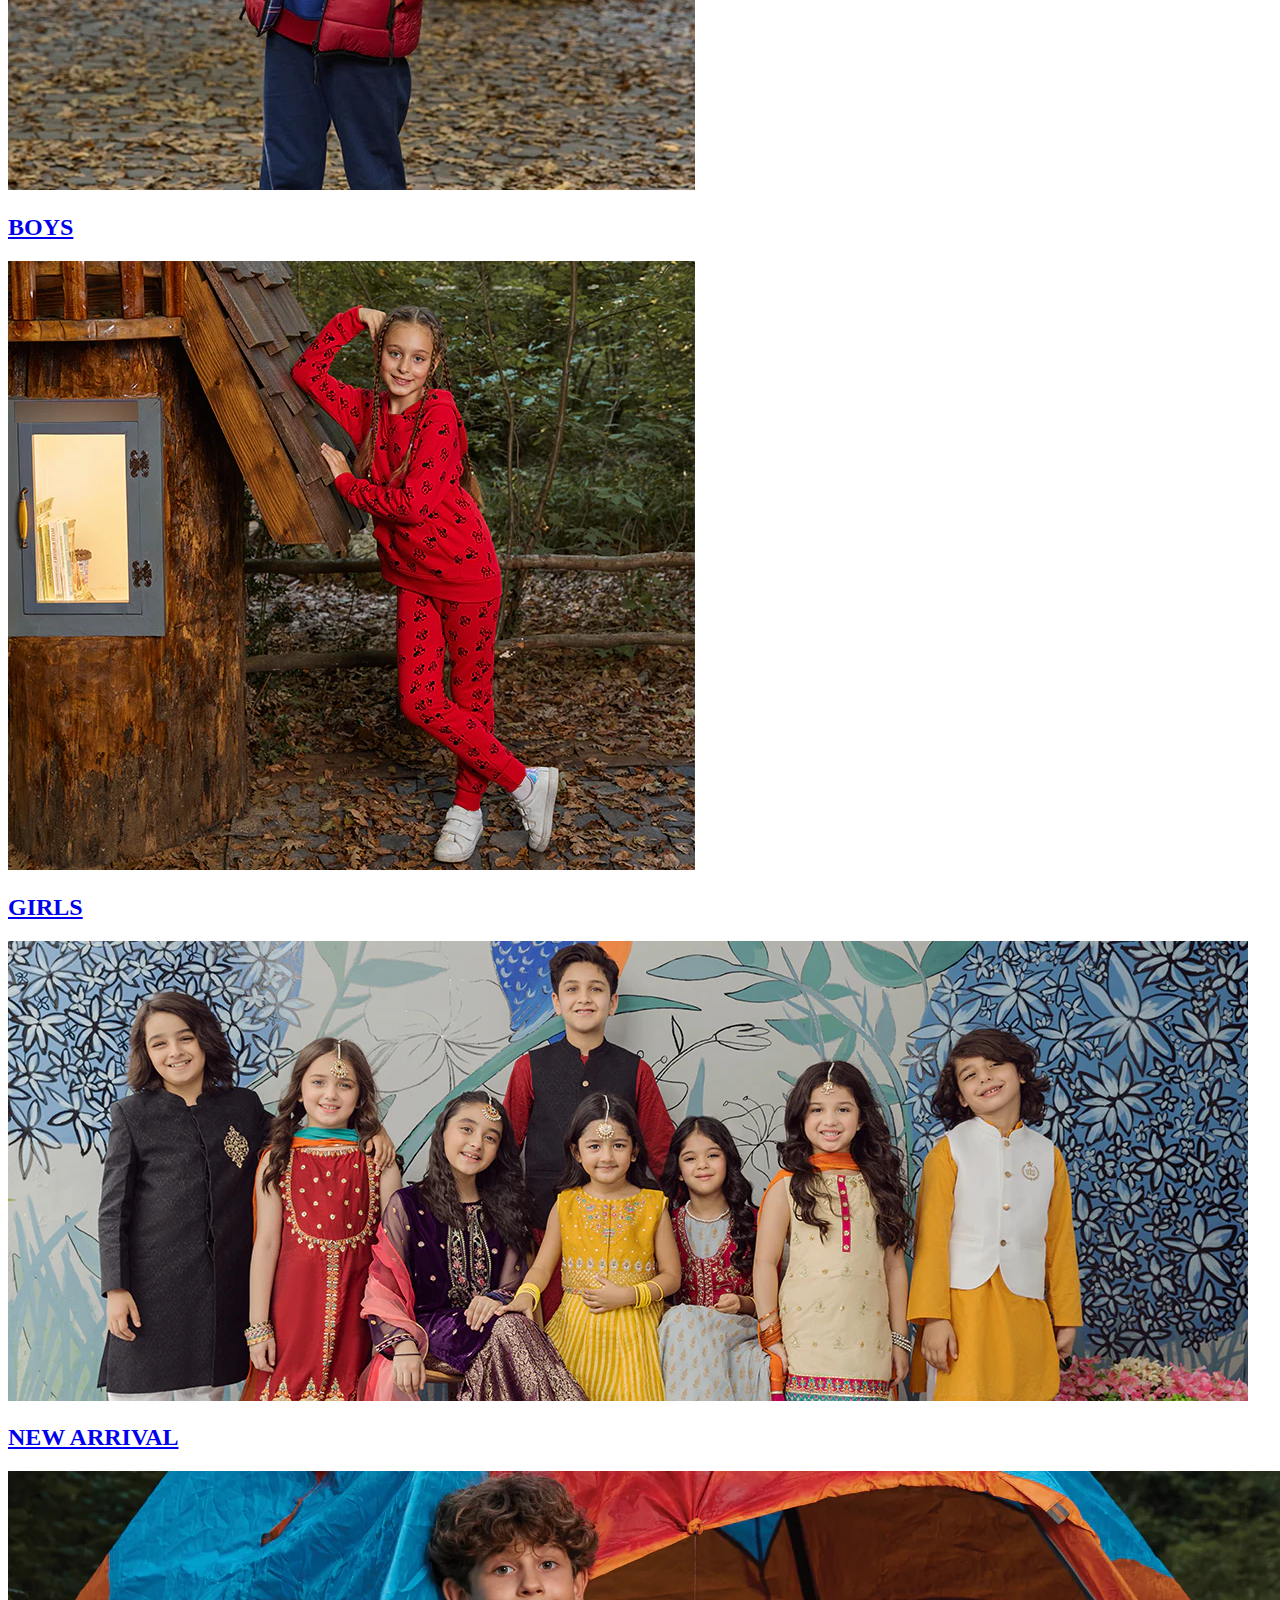
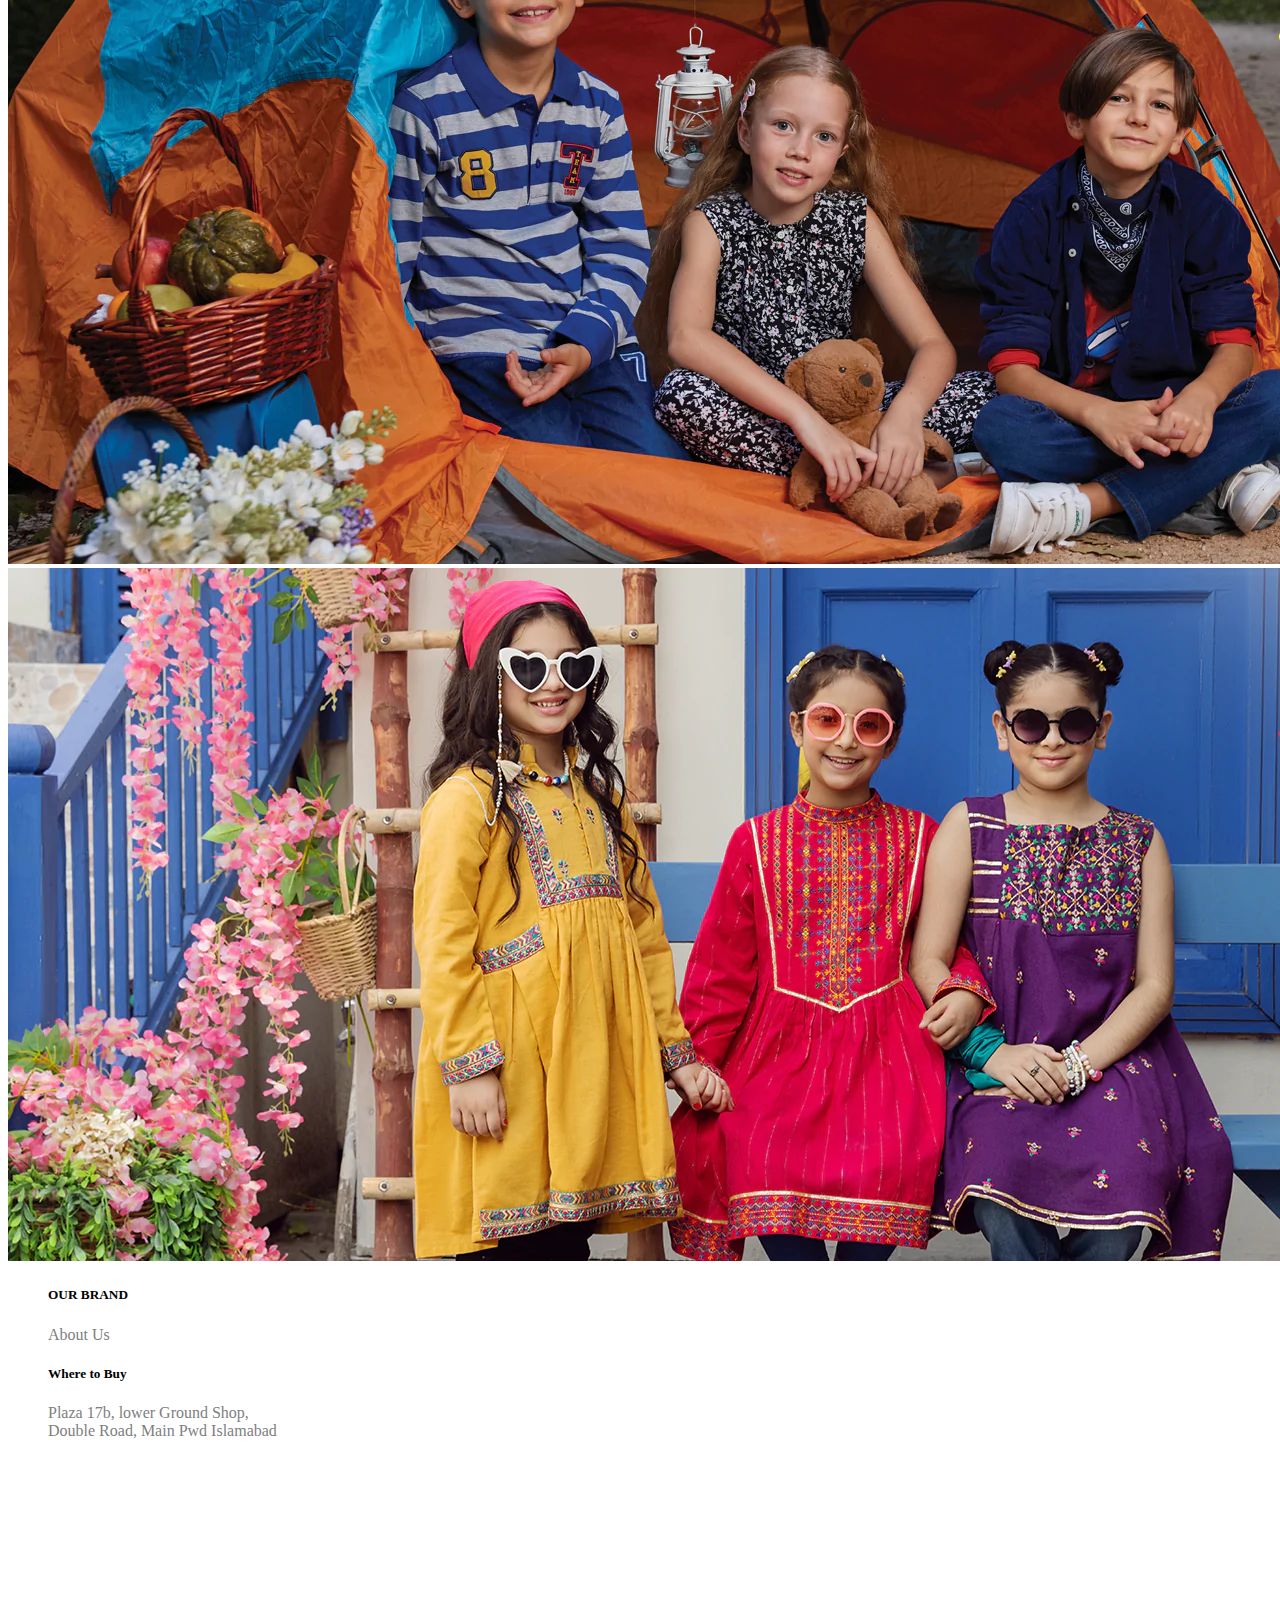
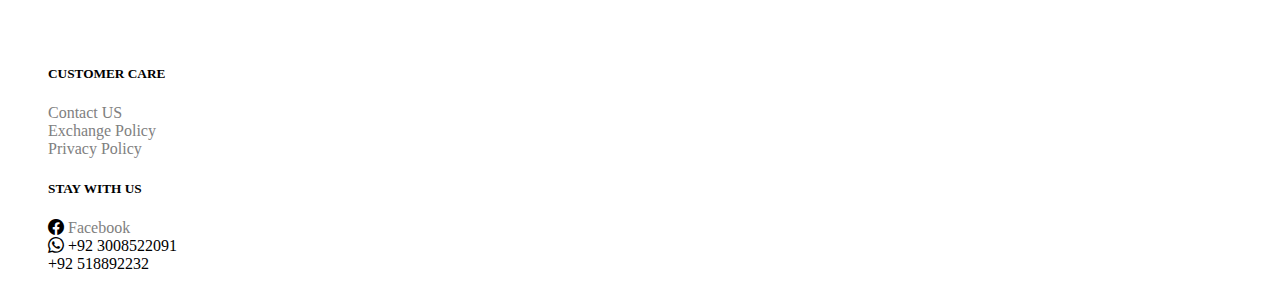
==== commit 8b7308a5: "ghvhjh" ====
--- a/index.html
+++ b/index.html
@@ -132,6 +132,7 @@
                   <div class="col-md-3 p-0">
                     <ul class="list-group list-group-flush p-0 m-0">
                       <li class="list-group-item border-bottom-0 p-0 pb-2"><h5 class="fw-bold p-0 m-0">Where to Buy</h5></li>
+                      <li class=" border-bottom-0 p-0 pb-2"><a href="">Plaza 17b, lower Ground Shop,<br> Double Road, Main Pwd Islamabad</a></li>
                       <li class="list-group-item border-bottom-0 p-0 pb-2"><iframe src="https://www.google.com/maps/embed?pb=!1m14!1m8!1m3!1d207.7719761721087!2d73.14187205784174!3d33.57021871210466!3m2!1i1024!2i768!4f13.1!3m3!1m2!1s0x0%3A0xdc4401425da08b80!2sKidz%20domain!5e0!3m2!1sen!2sus!4v1666969985223!5m2!1sen!2sus" width="250" height="200" style="border:0;" allowfullscreen="" loading="lazy" referrerpolicy="no-referrer-when-downgrade"></iframe></li>
                     </ul>
                   </div><!-- /.col-md-3 -->
@@ -147,7 +148,8 @@
                     <ul class=" p-0 m-0">
                       <li class=" border-bottom-0 p-0 pb-2"><h5 class="fw-bold p-0 m-0">STAY WITH US</h5></li>
                       <li class=" border-bottom-0 p-0 pb-2"><i class="bi bi-facebook"></i> <a href="https://www.facebook.com/kidzdomain/">Facebook</a></li>
-                      <li class=" border-bottom-0 p-0 pb-2"><i class="bi bi-instagram"></i> <a href="">Instagram</a></li>
+                      <li class=" border-bottom-0 p-0 pb-0 "><i class="bi bi-whatsapp"></i> +92 3008522091</li>
+                      <li class=" border-bottom-0 p-0 pb-2 ps-4"> +92 518892232</li>
                     </ul>
                   </div><!-- /.col-md-3 -->
                 </div> <!-- /.row -->
--- a/styles.css
+++ b/styles.css
@@ -16,4 +16,7 @@
  .footer ul li a{
 text-decoration: none;
 color: grey;
+ }
+ .grey{
+    color: grey;
  }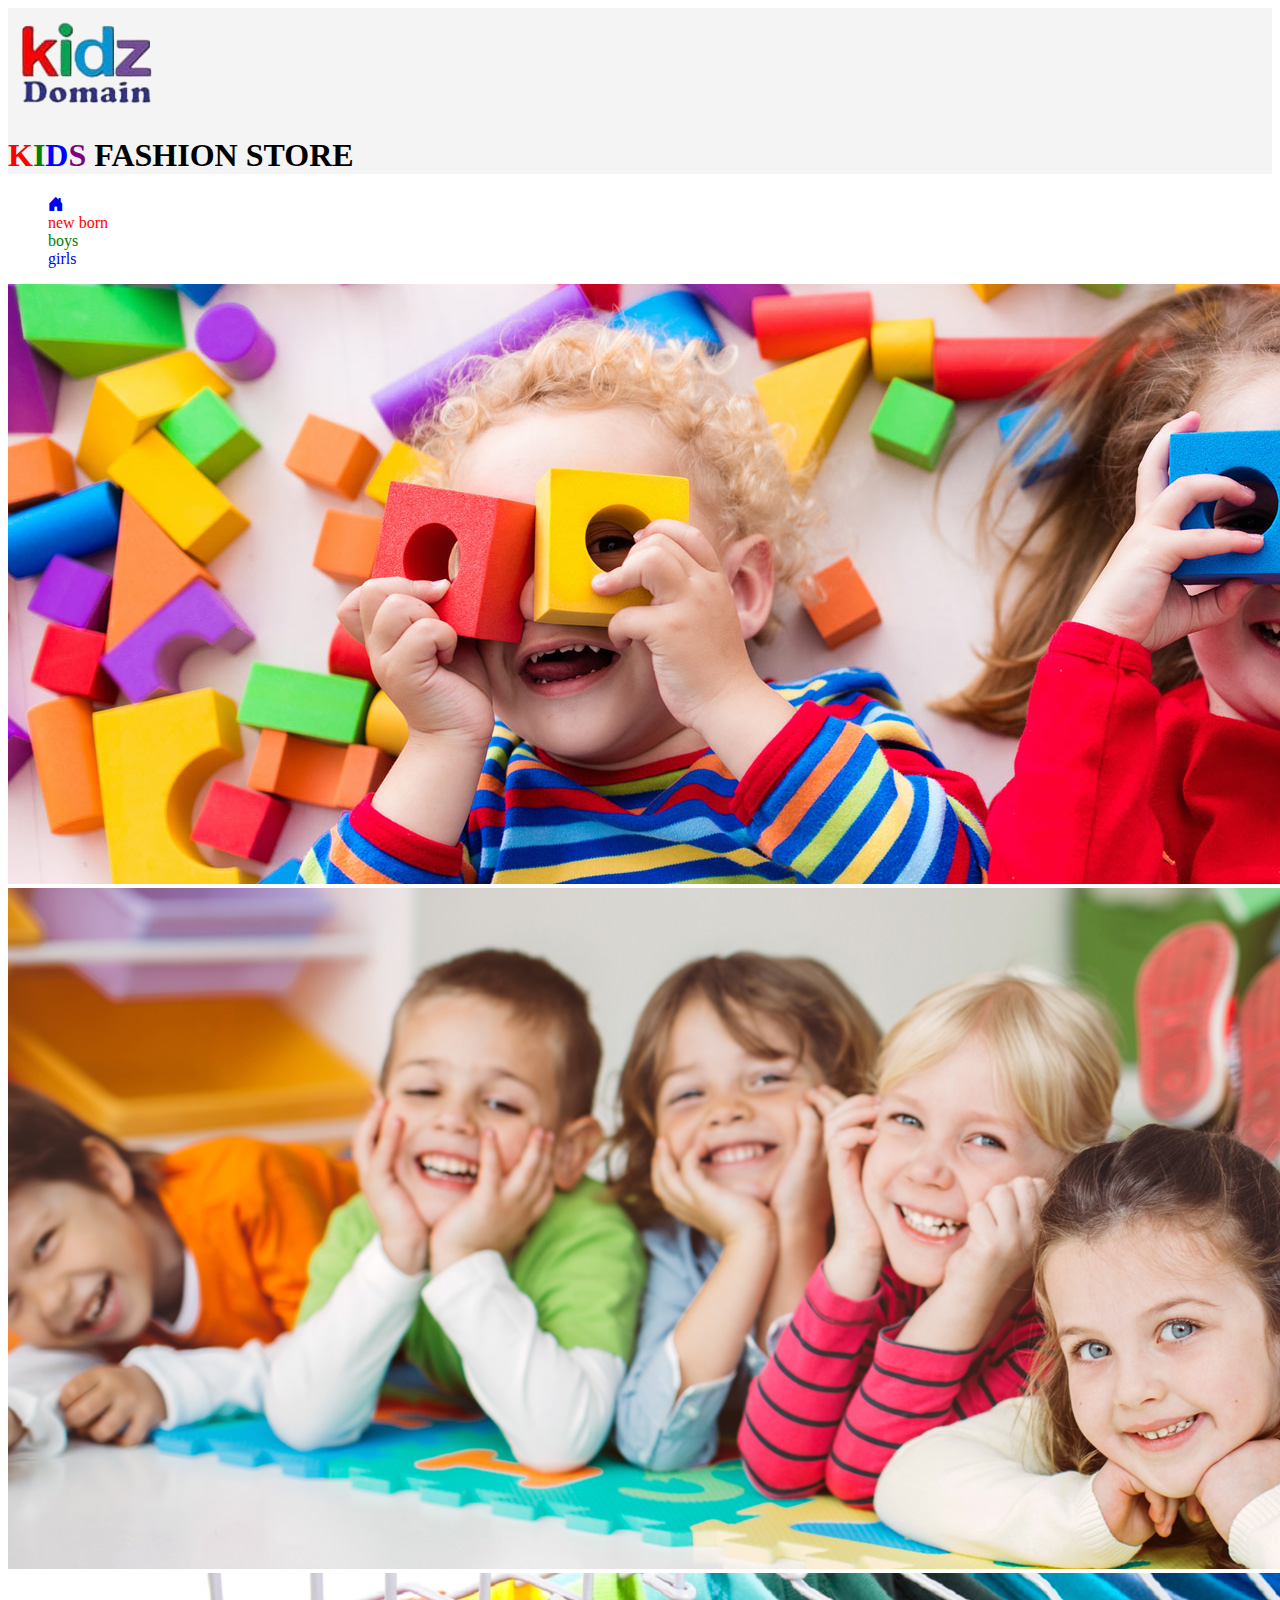
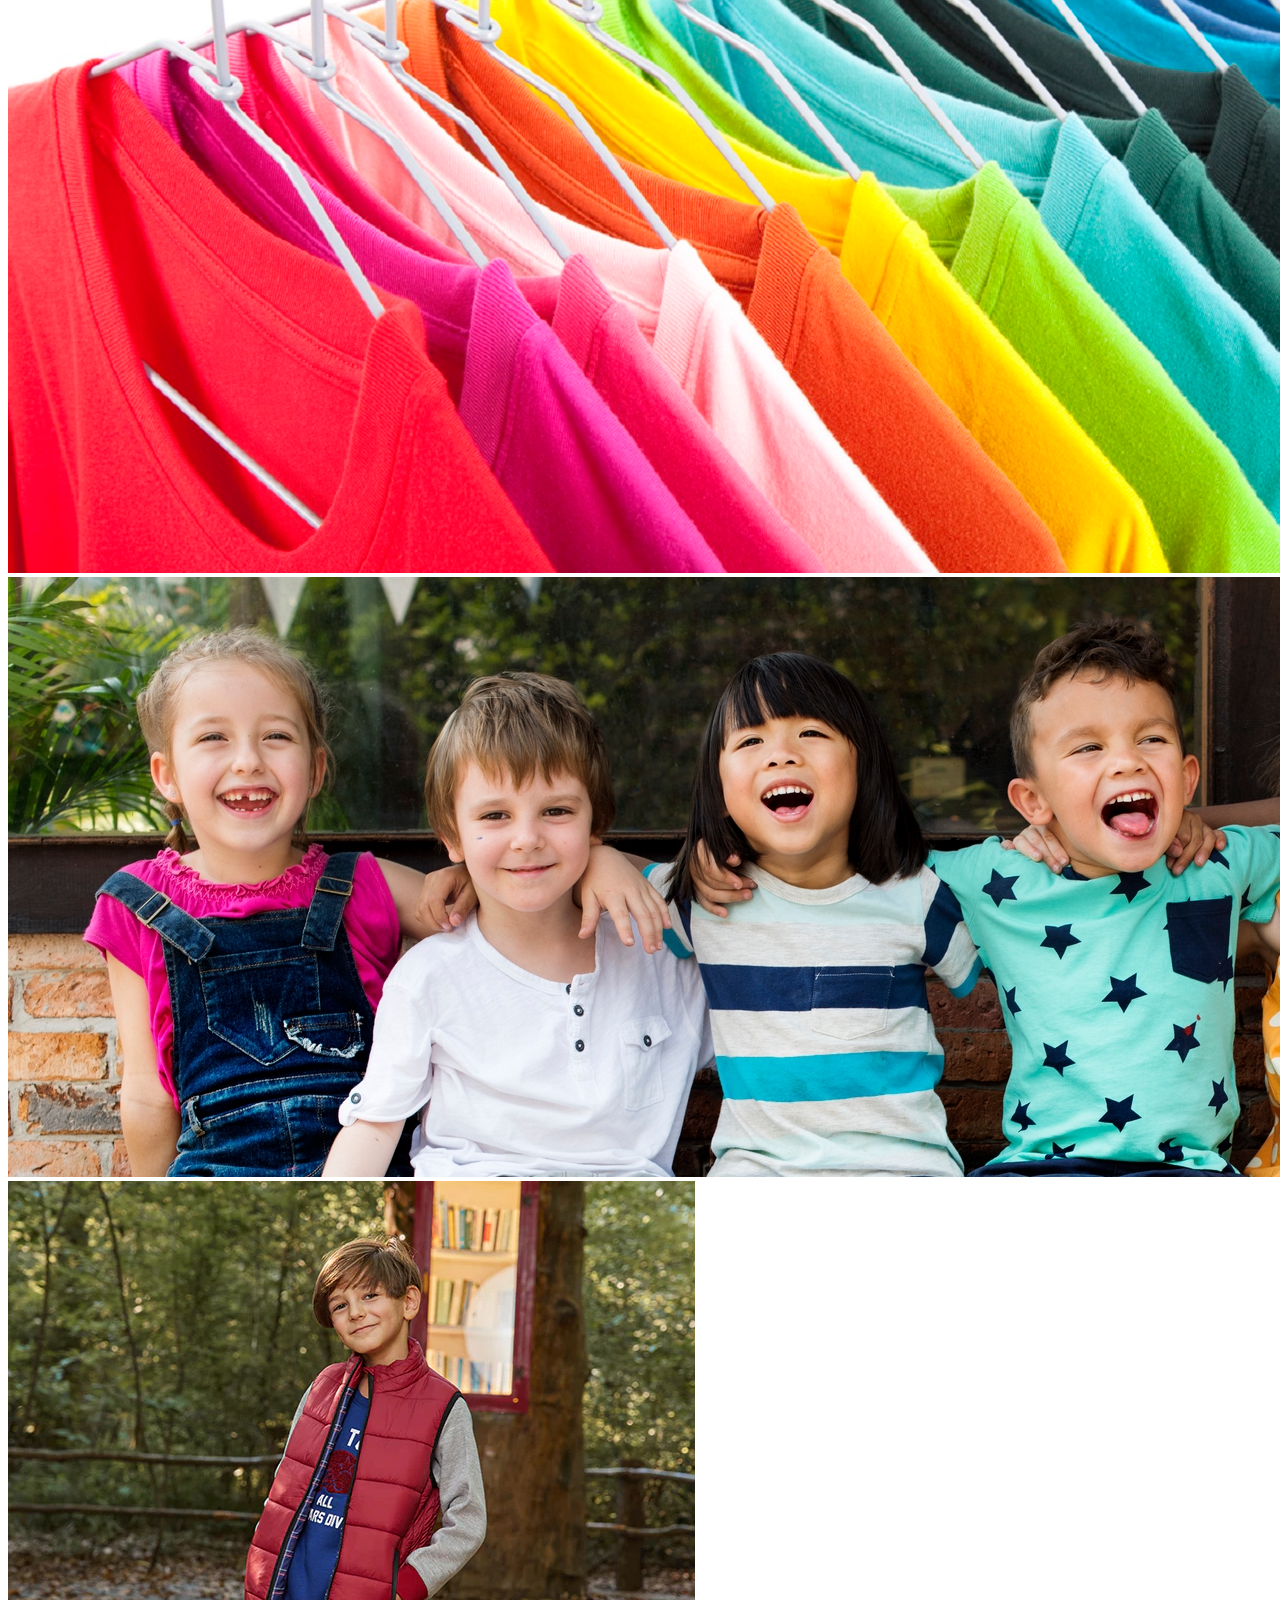
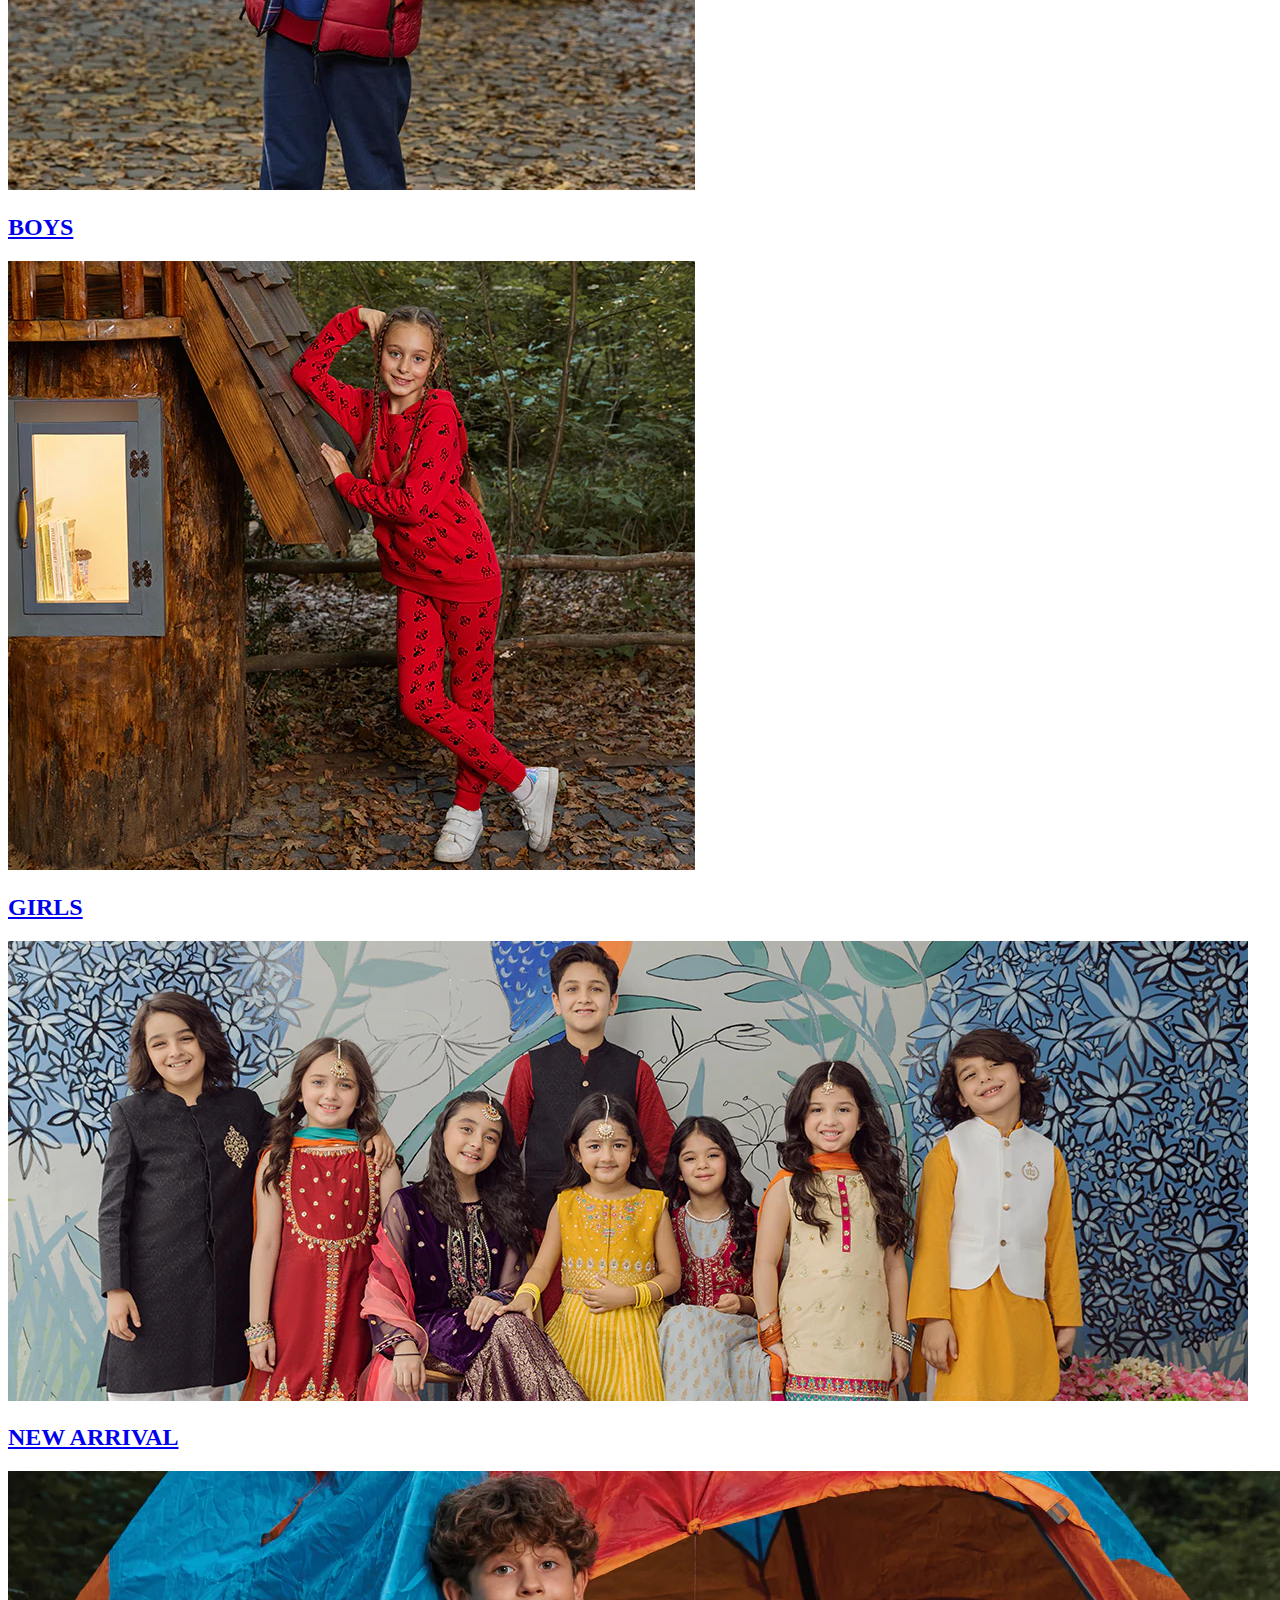
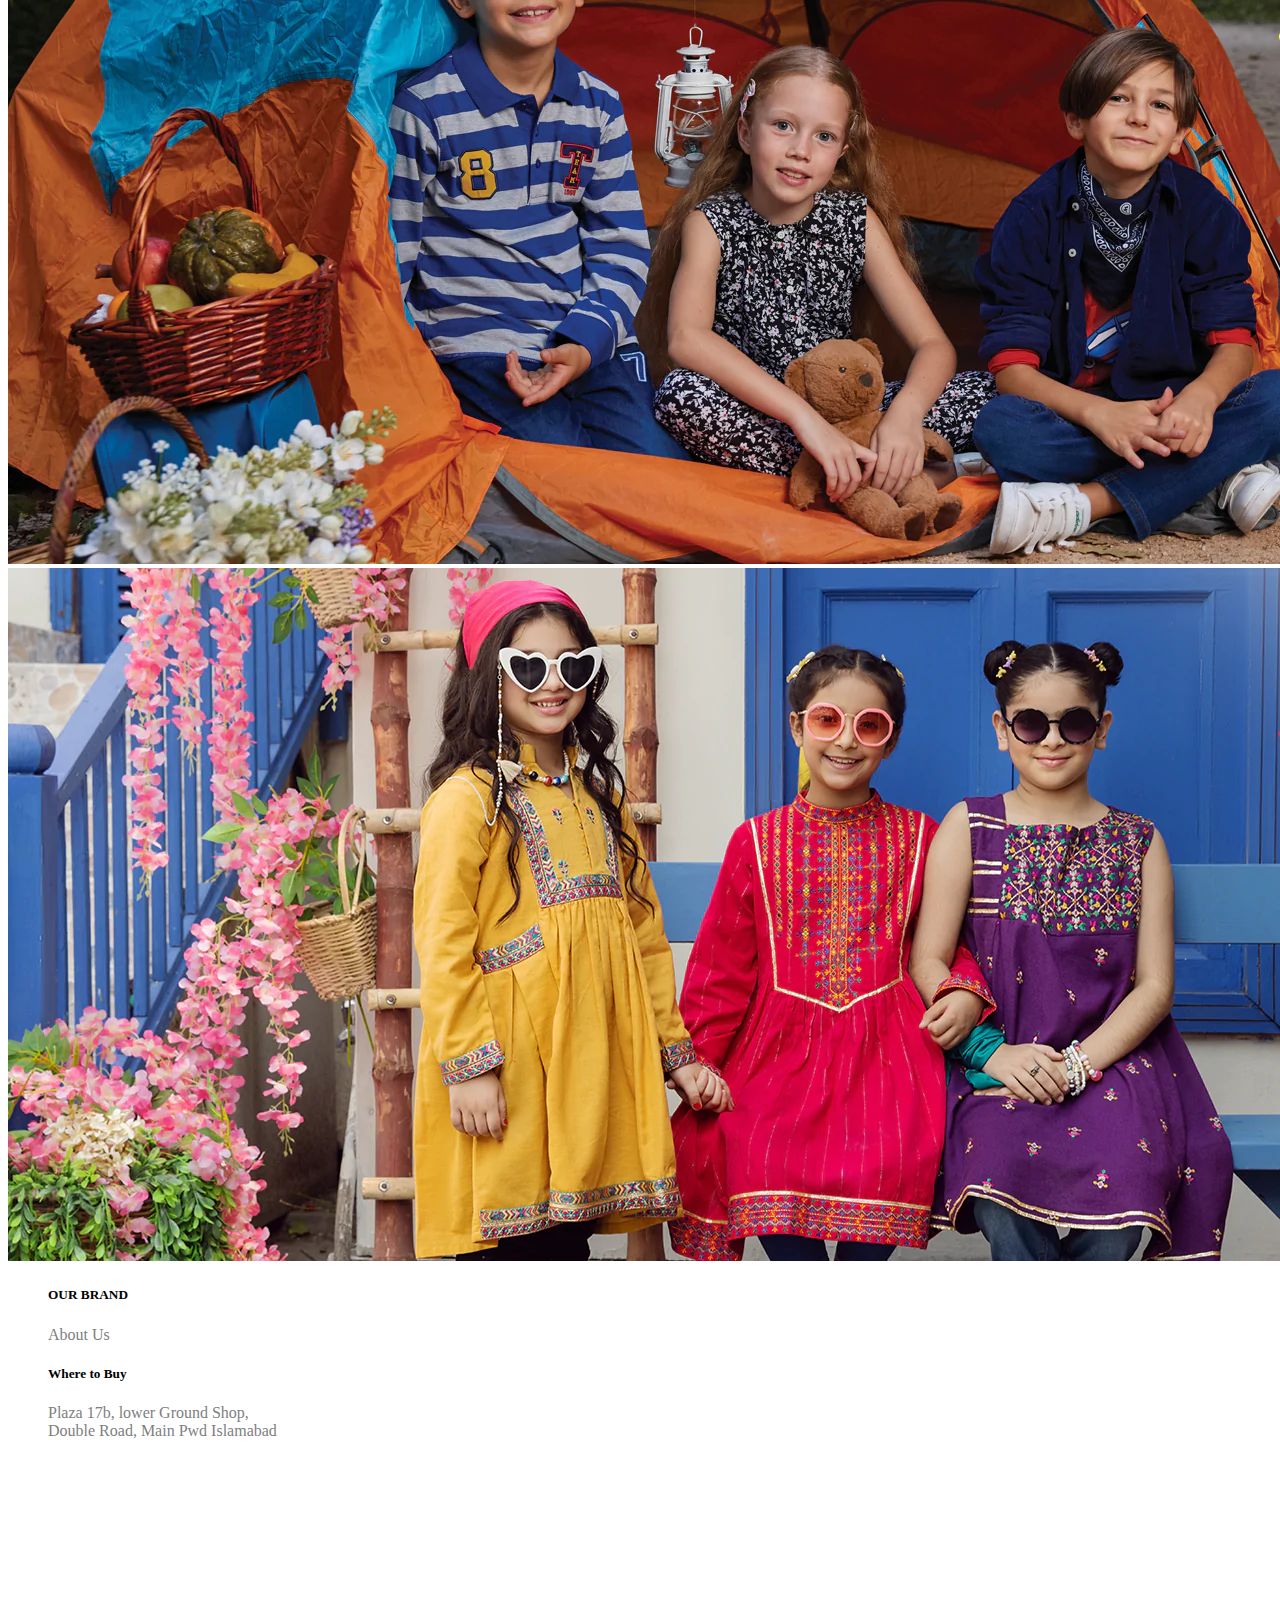
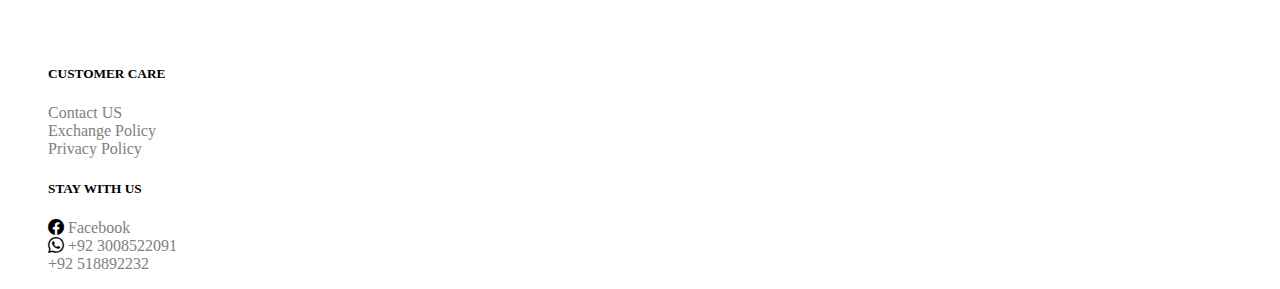
==== commit 8a7e0c28: "color changes" ====
--- a/index.html
+++ b/index.html
@@ -148,8 +148,8 @@
                     <ul class=" p-0 m-0">
                       <li class=" border-bottom-0 p-0 pb-2"><h5 class="fw-bold p-0 m-0">STAY WITH US</h5></li>
                       <li class=" border-bottom-0 p-0 pb-2"><i class="bi bi-facebook"></i> <a href="https://www.facebook.com/kidzdomain/">Facebook</a></li>
-                      <li class=" border-bottom-0 p-0 pb-0 "><i class="bi bi-whatsapp"></i> +92 3008522091</li>
-                      <li class=" border-bottom-0 p-0 pb-2 ps-4"> +92 518892232</li>
+                      <li class=" border-bottom-0 p-0 pb-0 "><i class="bi bi-whatsapp"></i><a href=""> +92 3008522091</a></li>
+                      <li class=" border-bottom-0 p-0 pb-2 ps-4"> <a href="">+92 518892232</a></li>
                     </ul>
                   </div><!-- /.col-md-3 -->
                 </div> <!-- /.row -->
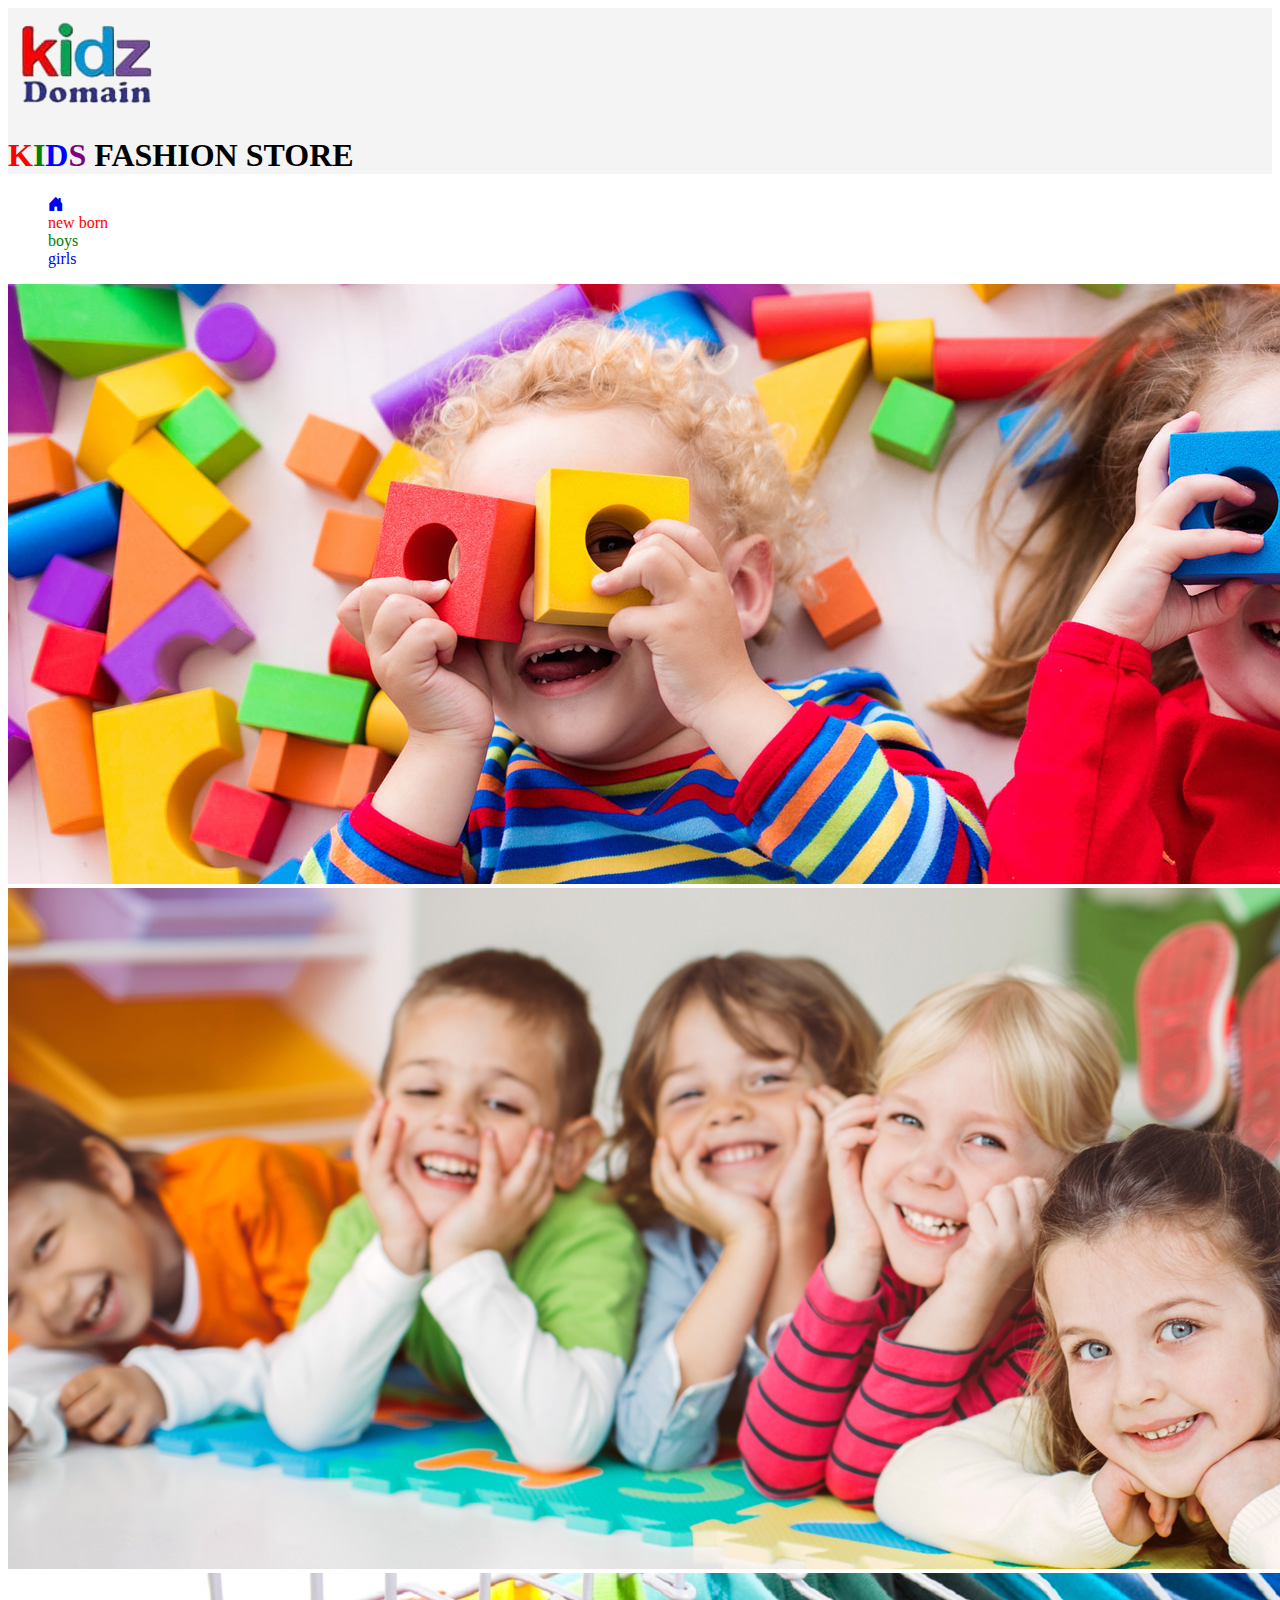
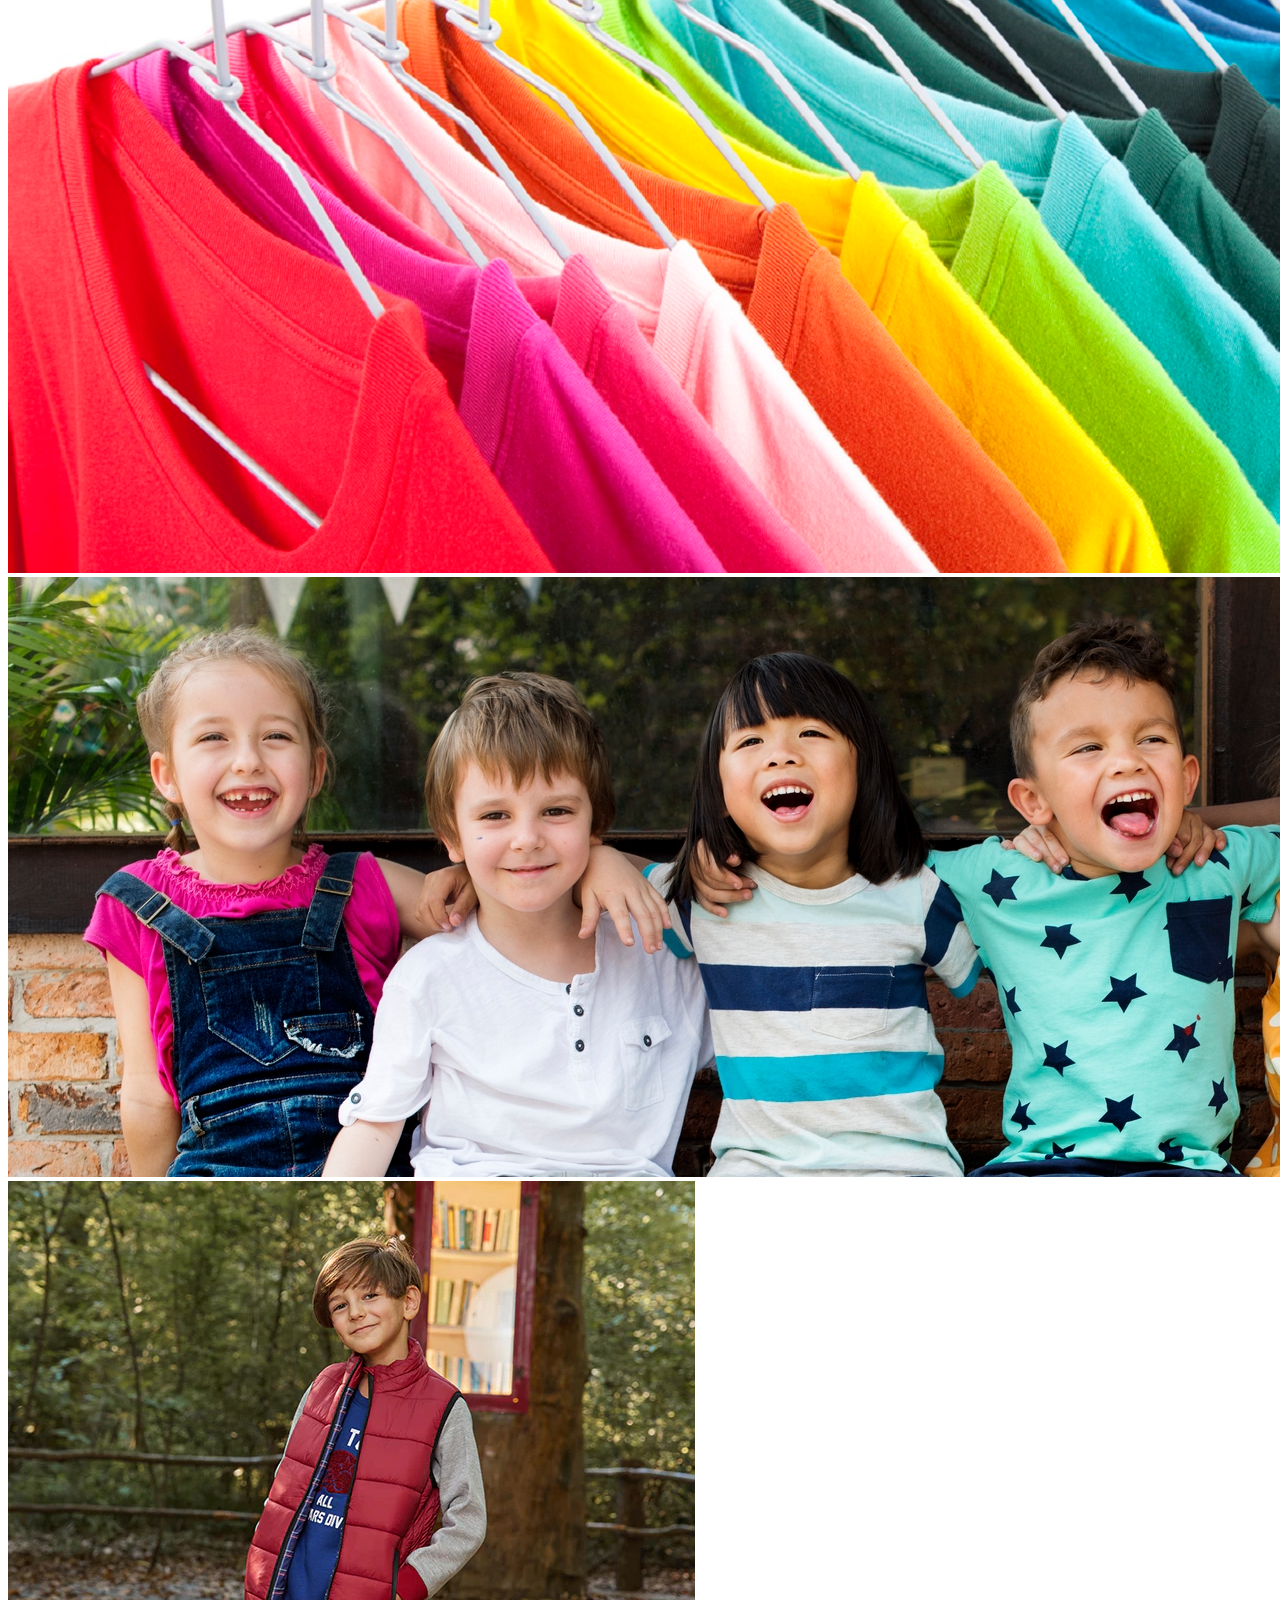
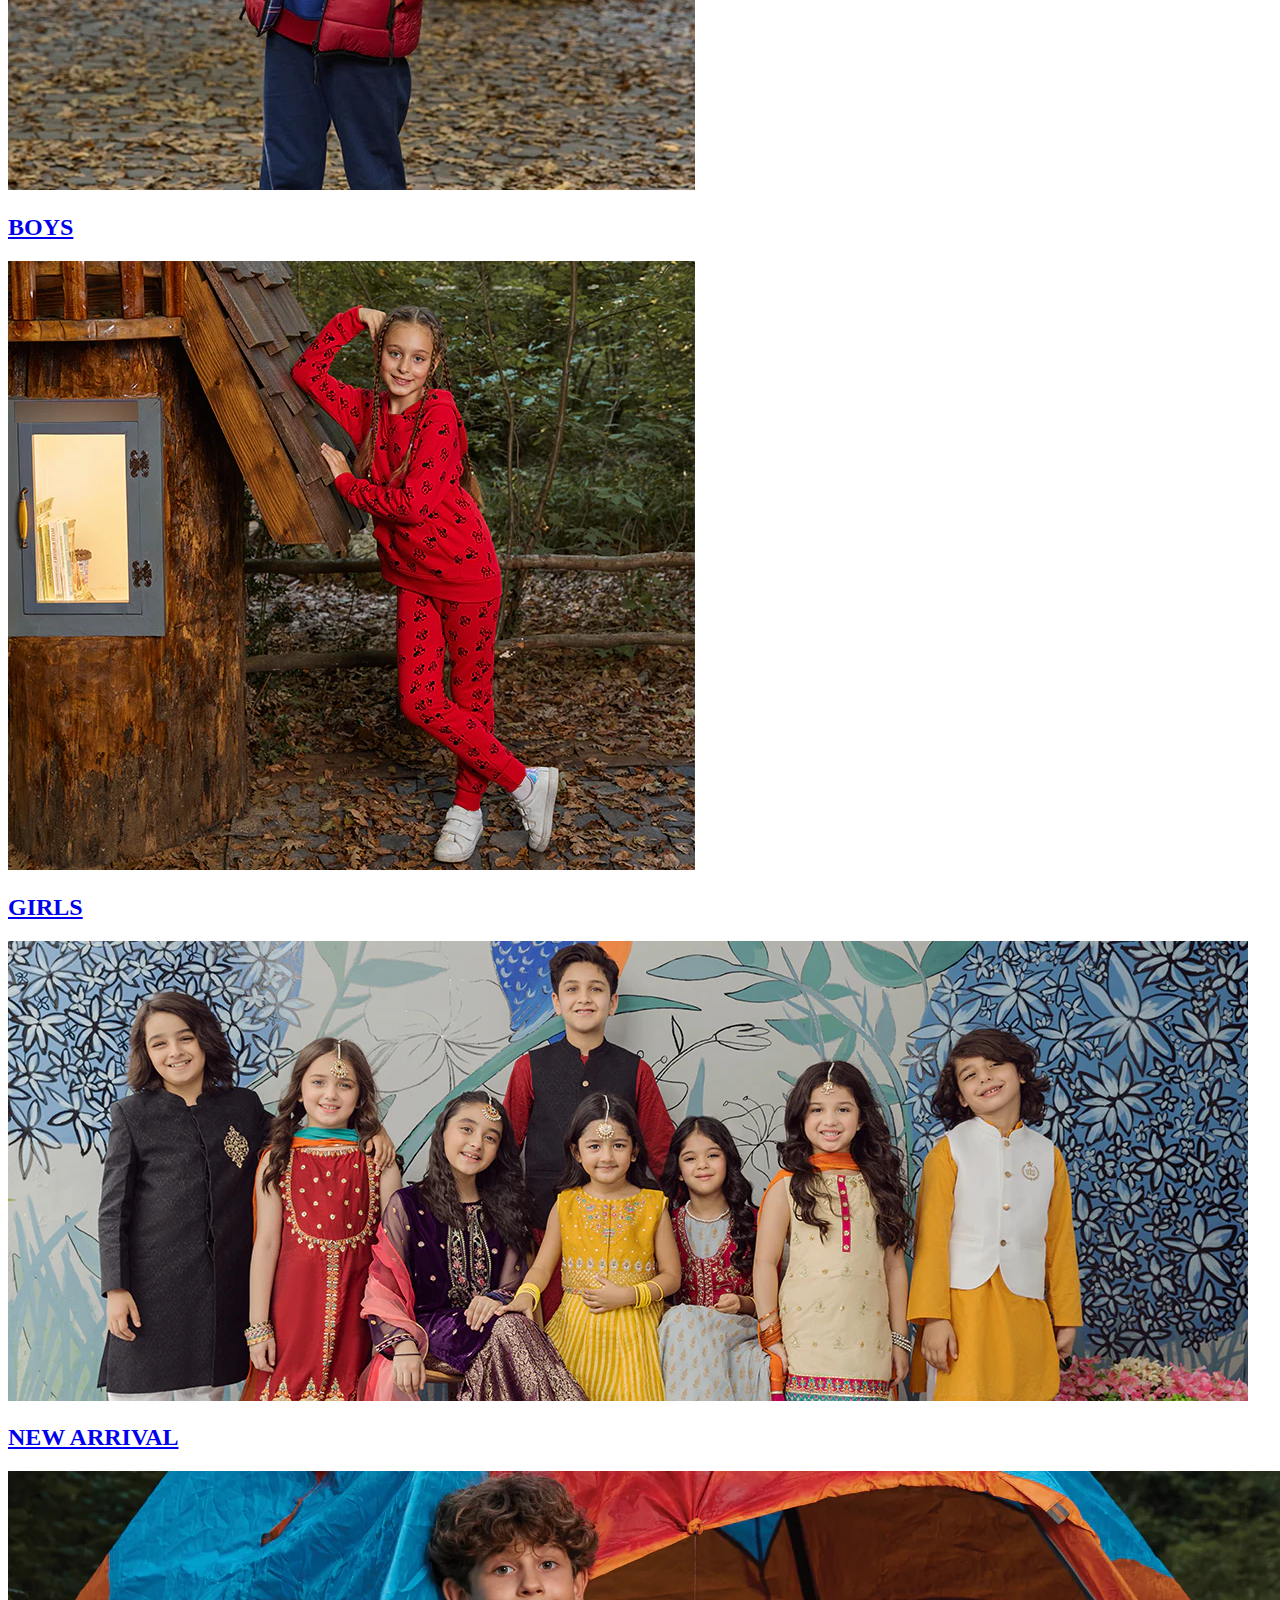
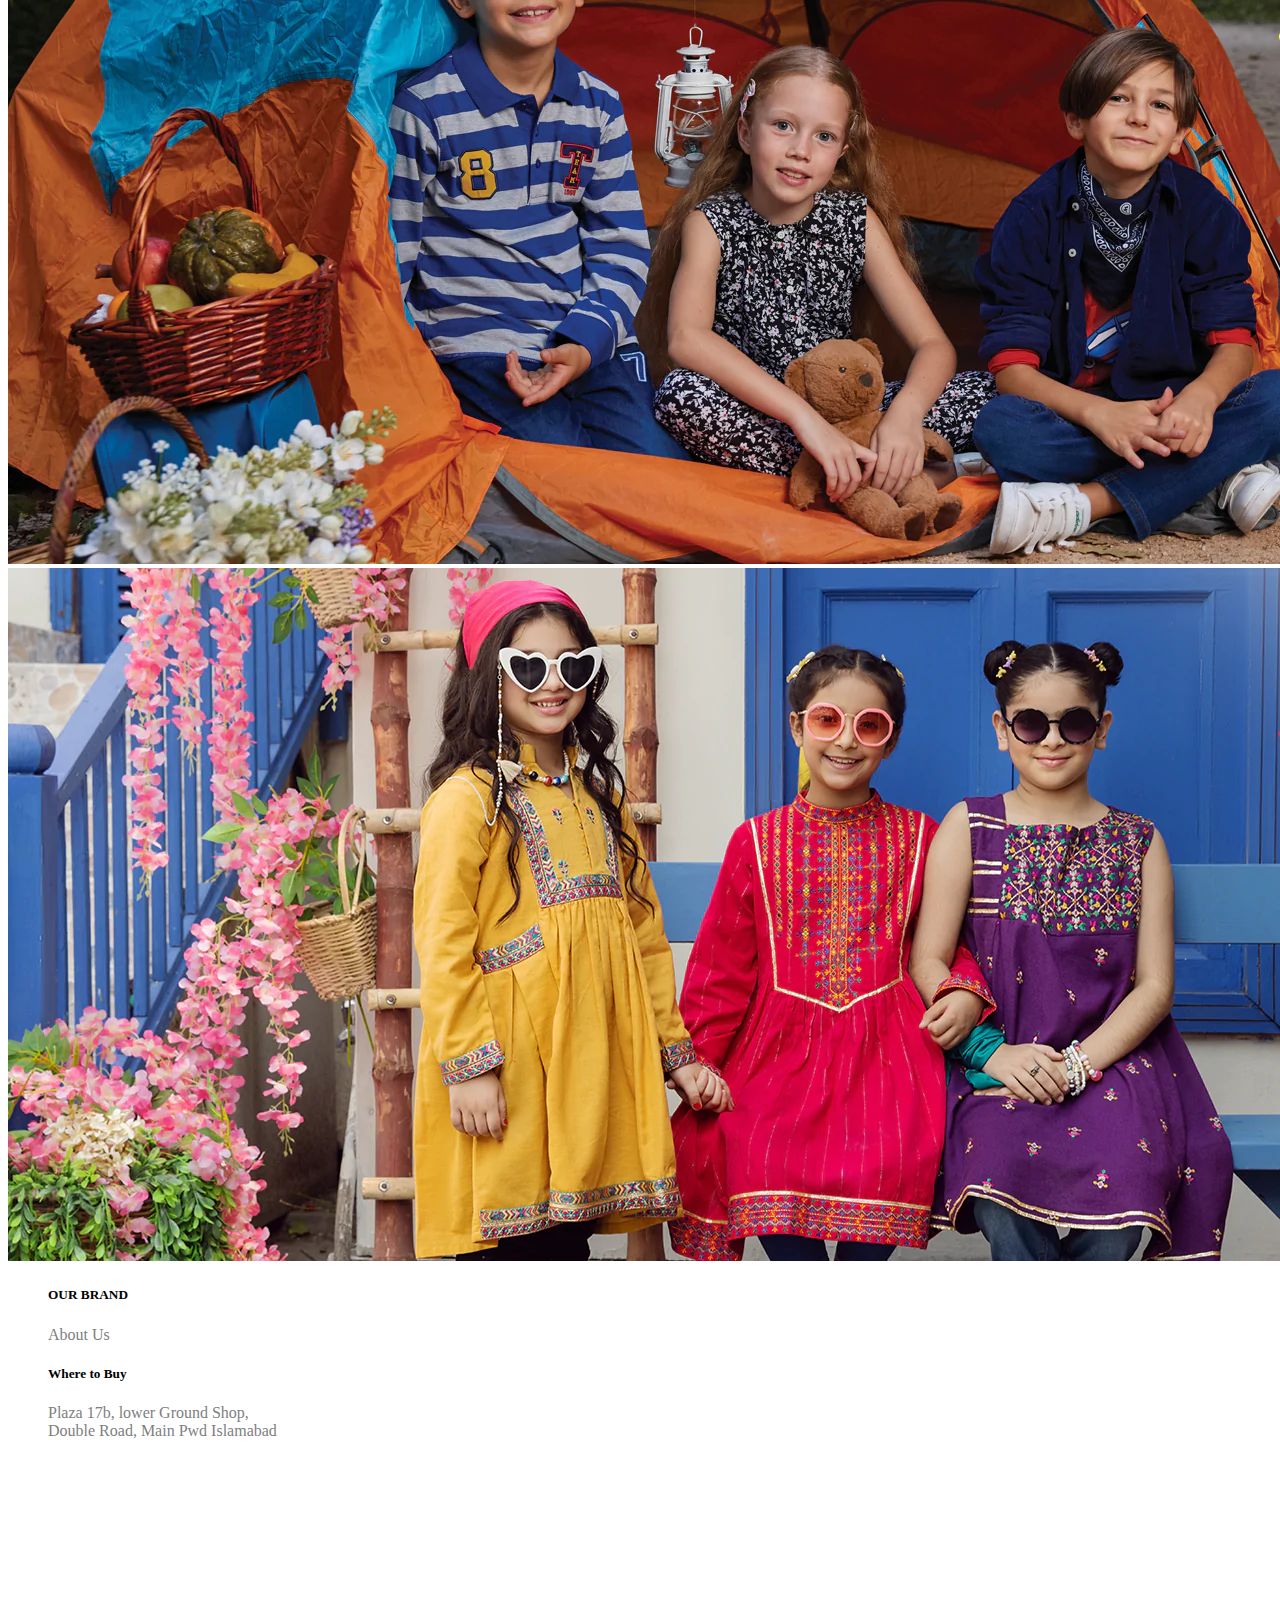
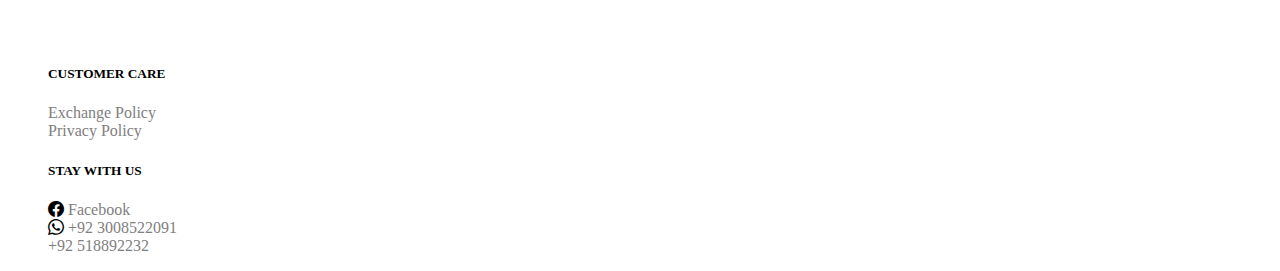
==== commit 6698f3fc: "changess" ====
--- a/index.html
+++ b/index.html
@@ -132,14 +132,13 @@
                   <div class="col-md-3 p-0">
                     <ul class="list-group list-group-flush p-0 m-0">
                       <li class="list-group-item border-bottom-0 p-0 pb-2"><h5 class="fw-bold p-0 m-0">Where to Buy</h5></li>
-                      <li class=" border-bottom-0 p-0 pb-2"><a href="">Plaza 17b, lower Ground Shop,<br> Double Road, Main Pwd Islamabad</a></li>
+                      <li class=" border-bottom-0 p-0 pb-2"><a href="">Plaza 17b, lower Ground Shop,</a><br> <a href="">Double Road, Main Pwd Islamabad</a></li>
                       <li class="list-group-item border-bottom-0 p-0 pb-2"><iframe src="https://www.google.com/maps/embed?pb=!1m14!1m8!1m3!1d207.7719761721087!2d73.14187205784174!3d33.57021871210466!3m2!1i1024!2i768!4f13.1!3m3!1m2!1s0x0%3A0xdc4401425da08b80!2sKidz%20domain!5e0!3m2!1sen!2sus!4v1666969985223!5m2!1sen!2sus" width="250" height="200" style="border:0;" allowfullscreen="" loading="lazy" referrerpolicy="no-referrer-when-downgrade"></iframe></li>
                     </ul>
                   </div><!-- /.col-md-3 -->
                   <div class="col-md-3 p-0">
                     <ul class=" p-0 m-0">
                       <li class=" border-bottom-0 p-0 pb-2"><h5 class="fw-bold p-0 m-0">CUSTOMER CARE</h5></li>
-                     <li class=" border-bottom-0 p-0 pb-2"><a href="">Contact US</a></li>
                      <li class=" border-bottom-0 p-0 pb-2"><a href="">Exchange Policy</a></li>
                     <li class=" border-bottom-0 p-0 pb-2"><a href="">Privacy Policy</a></li>
                     </ul>
--- a/styles.css
+++ b/styles.css
@@ -9,14 +9,15 @@
 .top-nav-bar .top-secondary-nav a {
     text-decoration: none;
  }
+ 
+ .footer ul li a:hover{
+    border-bottom: 1px solid black;
+
+ } 
  .footer ul li{
     list-style-type: none;
-
  } 
  .footer ul li a{
 text-decoration: none;
 color: grey;
- }
- .grey{
-    color: grey;
  }